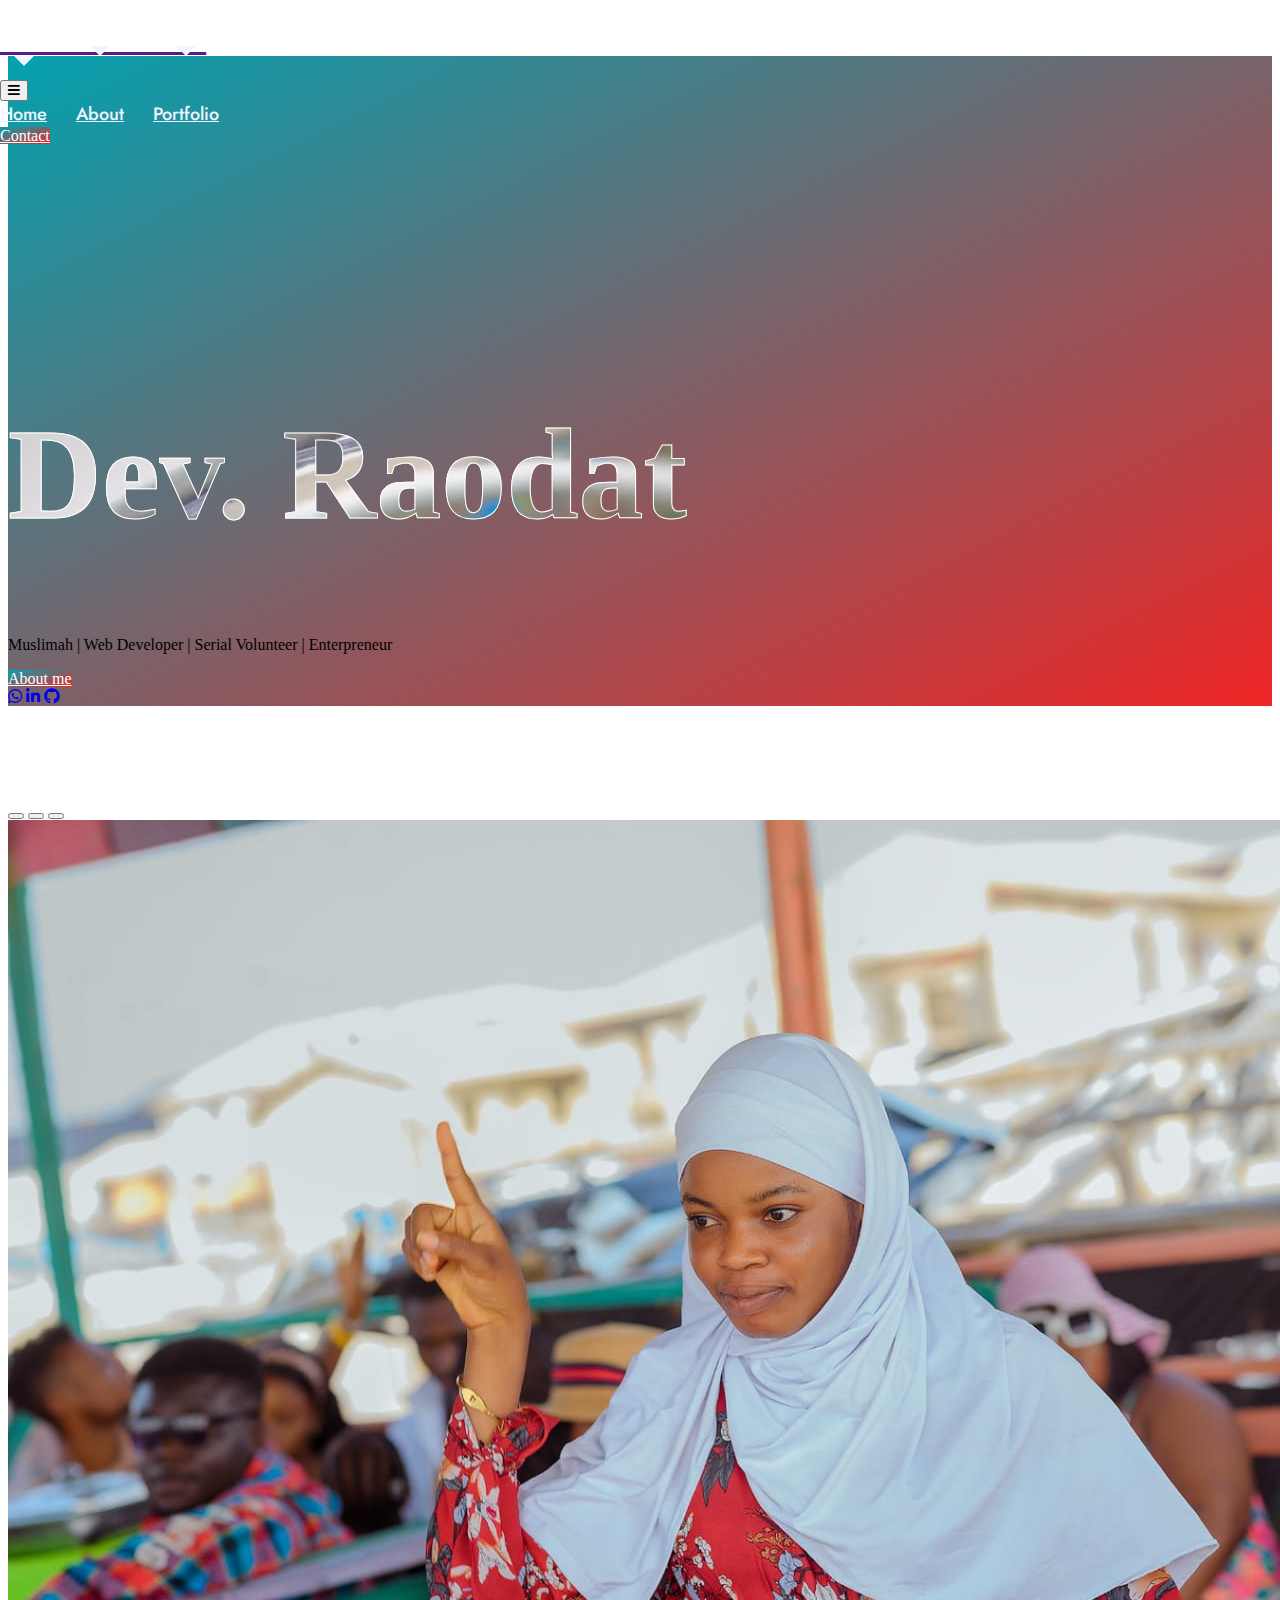
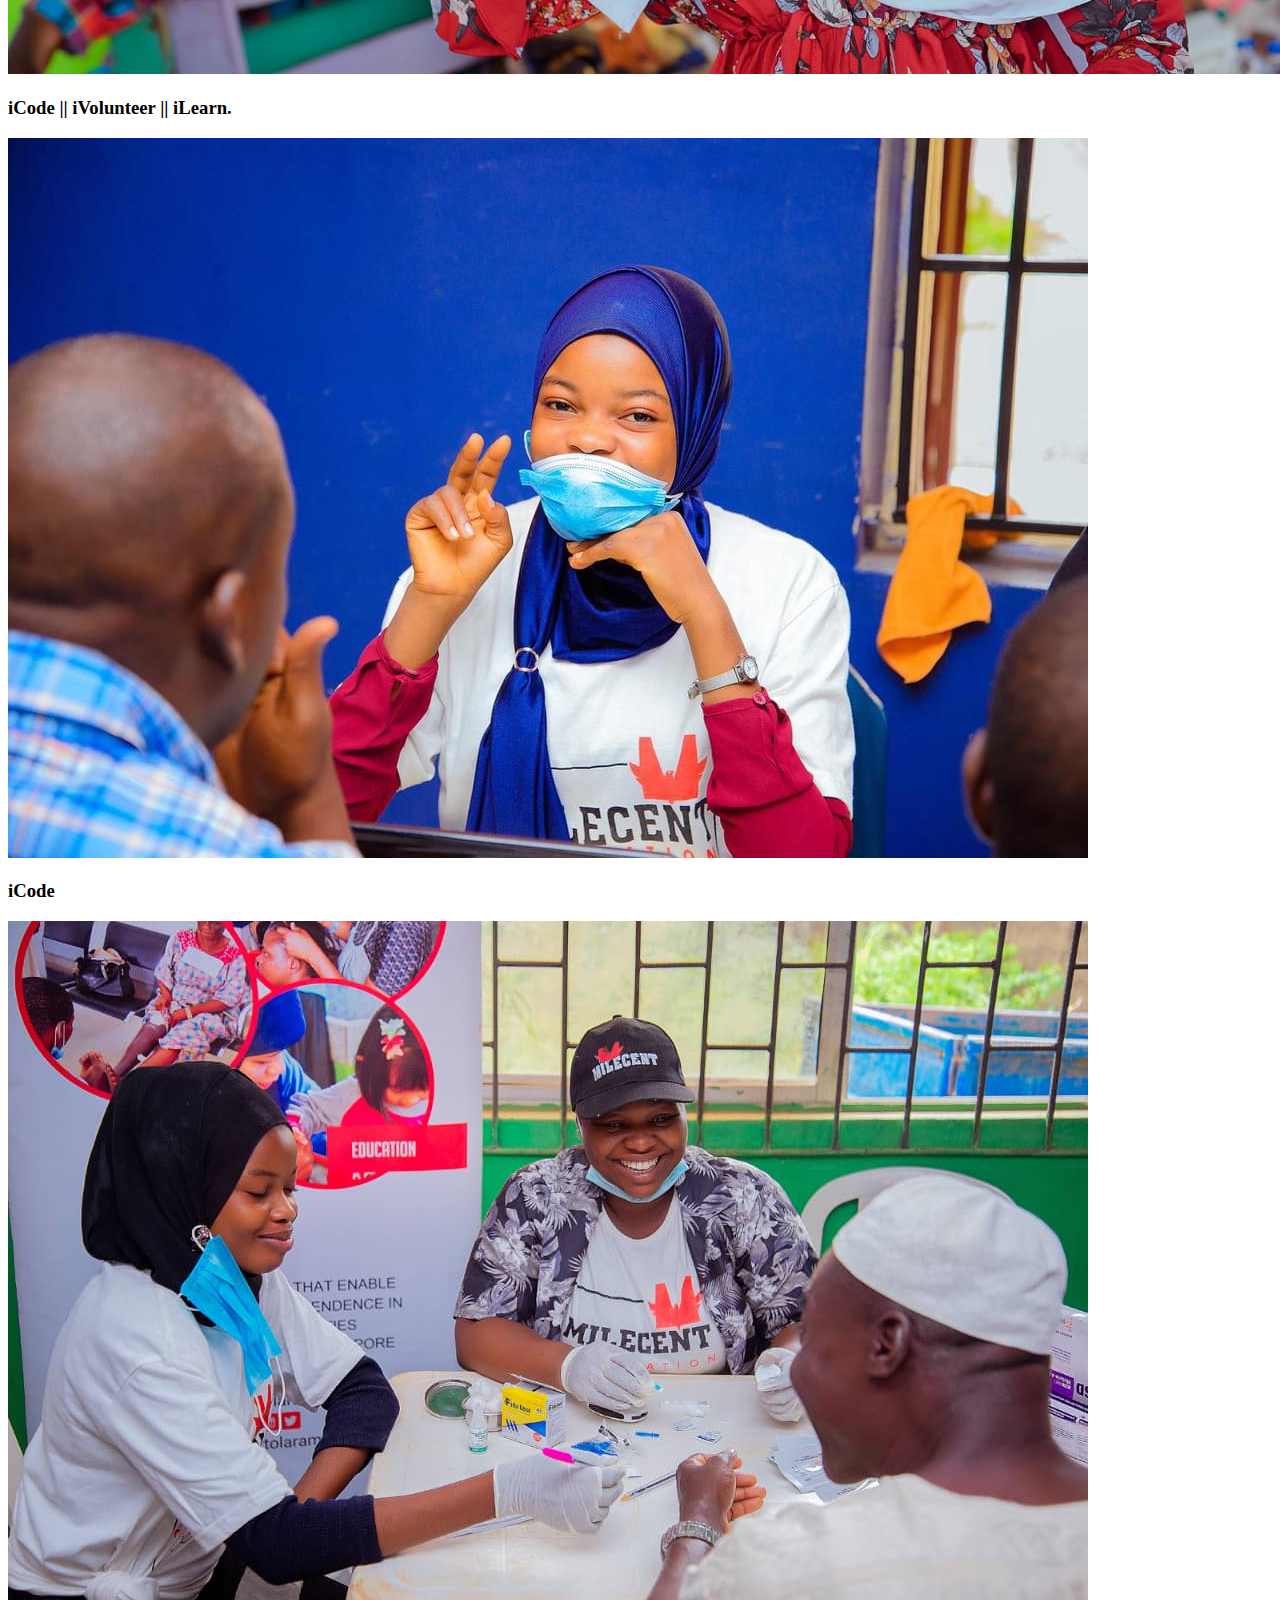
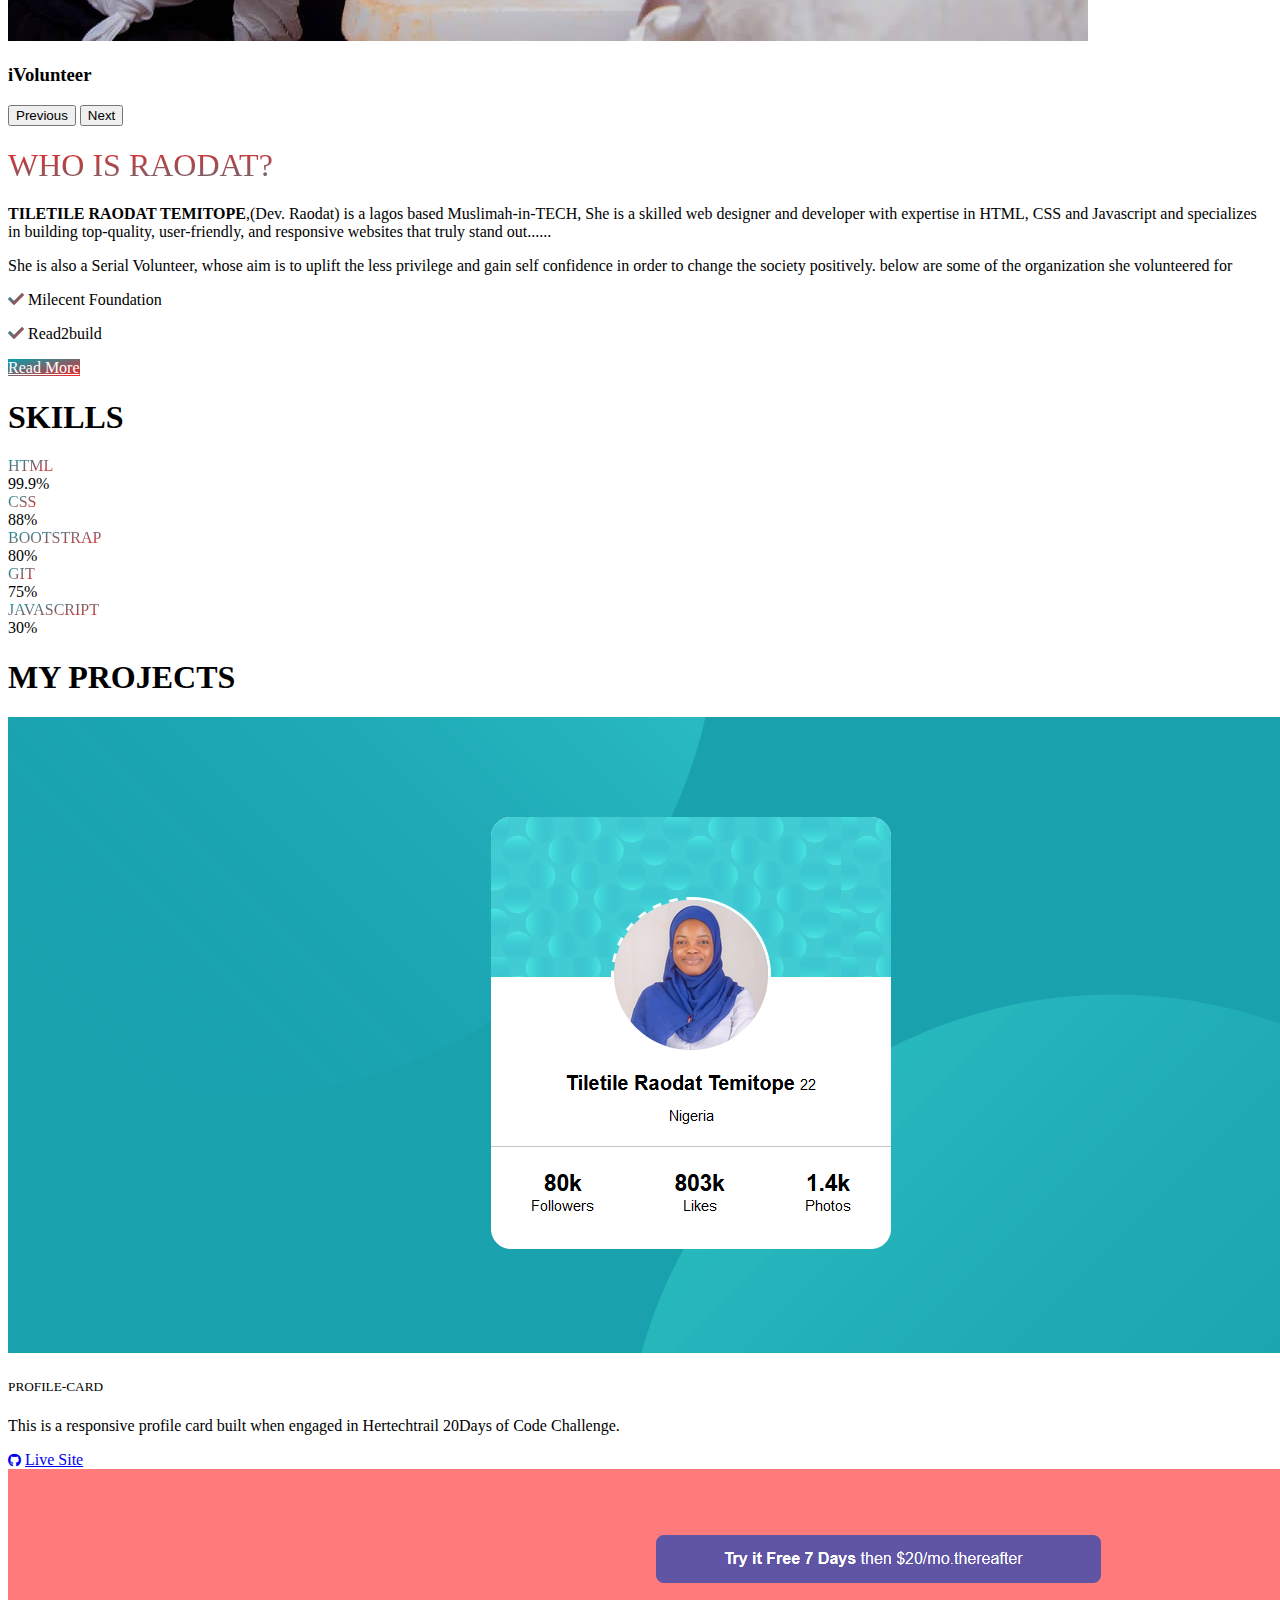
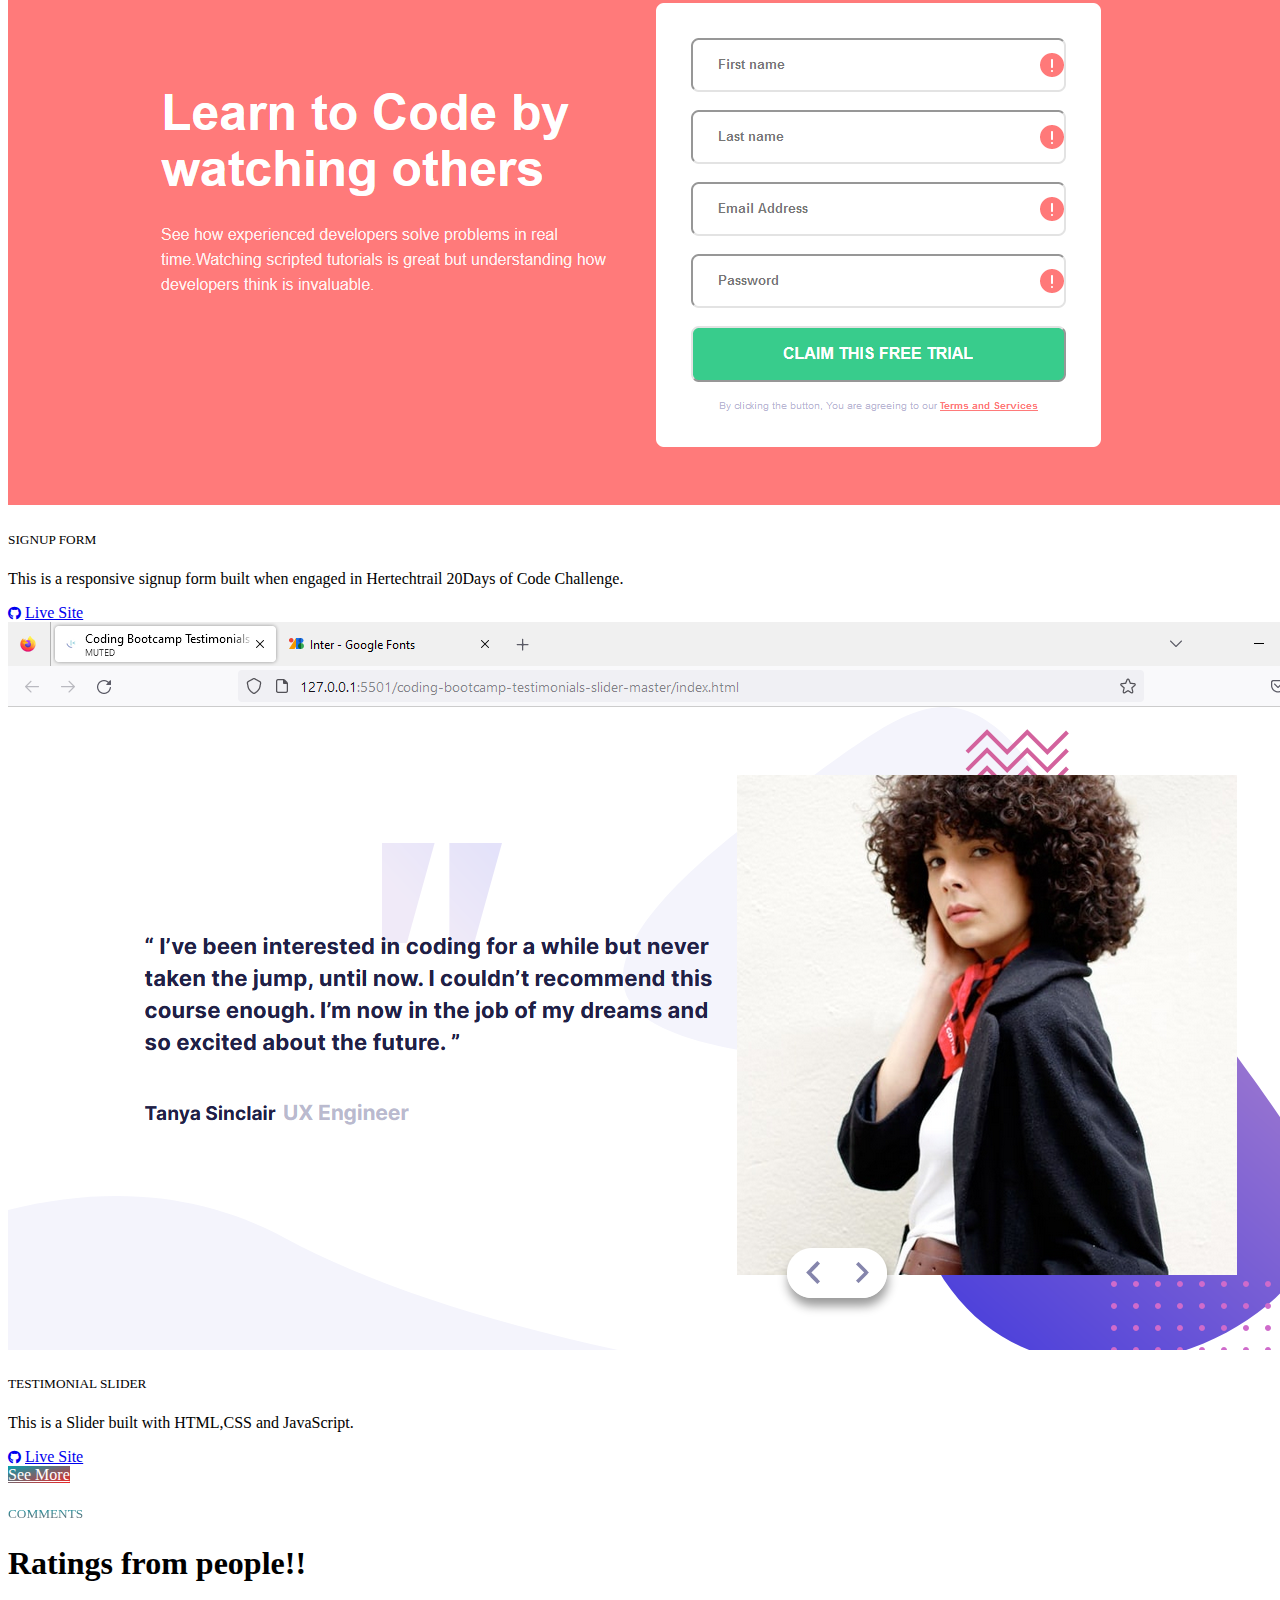
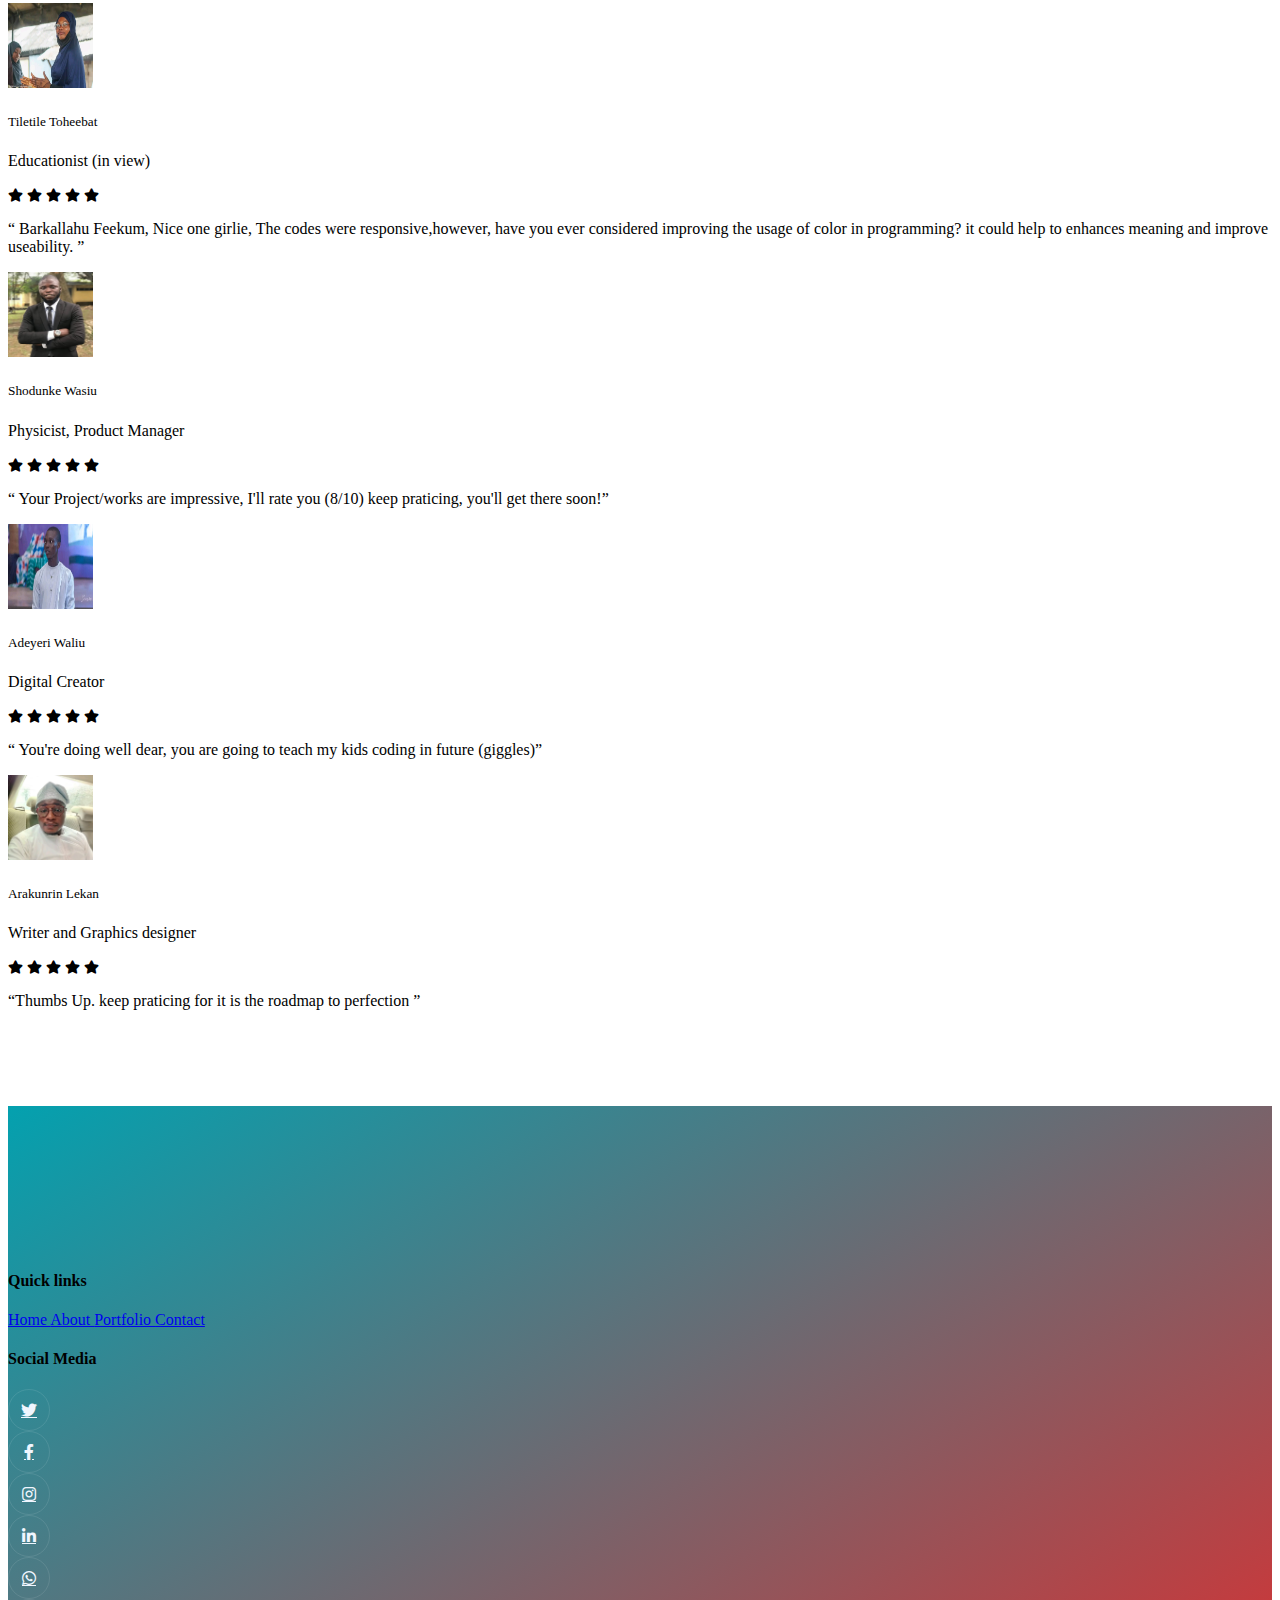
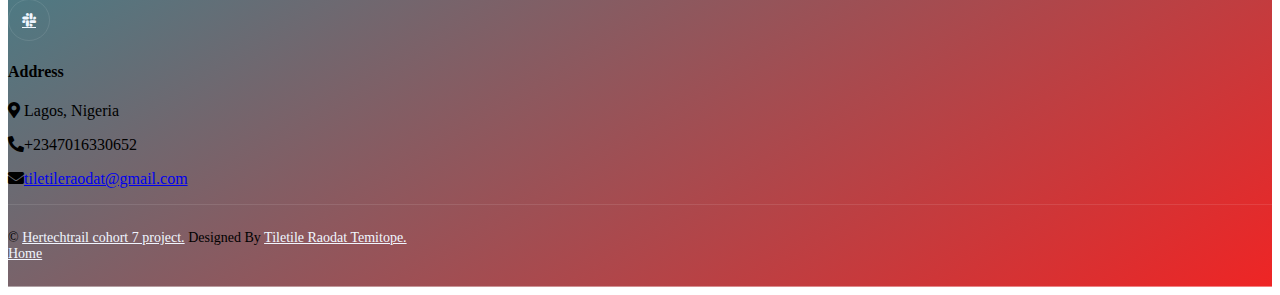
==== index.html @ 20fefbbc "final project" ====
<!DOCTYPE html>
<html lang="en">
    <head>
        <meta charset="utf-8" />
        <title>Dev. Raodat</title>
        <meta content="width=device-width, initial-scale=1.0" name="viewport" />
        <meta content="" name="keywords" />
        <meta content="" name="description" />

        <!-- Favicon -->
        <link href="img/favicon.ico" rel="icon" />

        <!-- Google Web Fonts -->
        <link rel="preconnect" href="https://fonts.googleapis.com" />
        <link rel="preconnect" href="https://fonts.gstatic.com" crossorigin />
        <link
            href="https://fonts.googleapis.com/css2?family=Heebo:wght@400;500&family=Jost:wght@500;600;700&display=swap"
            rel="stylesheet"
        />

        <!-- Icon Font Stylesheet -->
        <link
            href="https://cdnjs.cloudflare.com/ajax/libs/font-awesome/5.10.0/css/all.min.css"
            rel="stylesheet"
        />
        <link
            href="https://cdn.jsdelivr.net/npm/bootstrap-icons@1.4.1/font/bootstrap-icons.css"
            rel="stylesheet"
        />

        <!-- Libraries Stylesheet -->
        <link href="lib/animate/animate.min.css" rel="stylesheet" />
        <link
            href="lib/owlcarousel/assets/owl.carousel.min.css"
            rel="stylesheet"
        />

        <!-- Customized Bootstrap Stylesheet -->
        <link href="css/bootstrap.min.css" rel="stylesheet" />

        <!-- Template Stylesheet -->
        <link href="css/style.css" rel="stylesheet" />
    </head>

    <body data-bs-spy="scroll" data-bs-target=".navbar" data-bs-offset="51">

        <div class="container-xxl bg-white p-0">
            <!-- Spinner Start -->
            <div
                id="spinner"
                class="show bg-white position-fixed translate-middle w-100 vh-100 top-50 start-50 d-flex align-items-center justify-content-center"
            >
                <div
                    class="spinner-border text-warning"
                    style="width: 3rem; height: 3rem"
                    role="status"
                >
                    <span class="sr-only">Loading...</span>
                </div>
            </div>
            <!-- Spinner End -->

            <!-- Navbar & Hero Start -->
            <div class="container-xxl position-relative p-0" id="home">
                <nav
                    class="navbar navbar-expand-lg navbar-light px-4 px-lg-5 py-3 py-lg-0"
                >
                    <a href="" class="navbar-brand p-0">
                        <h1 class="m-0"> < DevRaodat/></h1>
                        <!-- <img src="img/logo.png" alt="Logo"> -->
                    </a>
                    <button
                        class="navbar-toggler"
                        type="button"
                        data-bs-toggle="collapse"
                        data-bs-target="#navbarCollapse"
                    >
                        <span class="fa fa-bars"></span>
                    </button>
                    <div class="collapse navbar-collapse" id="navbarCollapse">
                        <div class="navbar-nav mx-auto py-0">
                            <a href="#" class="nav-item nav-link active"
                                >Home</a
                            >
                            <a href="./about.html" class="nav-item nav-link"
                                >About</a
                            >

                            

                            <a href="./portfolio.html" class="nav-item nav-link"
                                >Portfolio</a
                            >
                        </div>
                        <a
                            href="./contact.html"
                            class="btn btn-primary-gradient rounded-pill py-2 px-4 ms-3 d-none d-lg-block"
                            >Contact</a
                        >
                    </div>
                </nav>

                <div class="container-xxl bg-primary hero-header">
                    <div class="container px-lg-5">
                        <div class="row g-5">
                            <div class="col-lg-10 text-center text-lg-start">
                                <h1
                                   id="name" class=" mb-4  "
                                >
                                    dev. raodat
                                </h1>
                                <p class="text-white pb-3 animated slideInDown">
                                Muslimah | Web Developer | Serial Volunteer | Enterpreneur 
                                </p>

                                <div class="col-lg-4 d-grid">
                                <a
                                href="about.html"
                                class="btn btn-primary-gradient py-sm-3 px-4 px-sm-5 rounded-pill me- animated slideInLeft mb-4"
                                >About me</a
                            >

                            <div class="d-flex col-lg-4 ">
                                <a
                                class="btn btn-outline-light btn-social bg-success me-3 px-4 rounded-pill animated slideInRight mb-4"
                                href="https://wa.me/+2347016330652.com"
                                ><i class="fab fa-whatsapp"></i
                            ></a>

                            <a
                            class="btn btn-outline-light btn-social bg-dark me-3 px-4 rounded-pill animated slideInRight mb-4"
                            href="https://www.linkedin.com/in/tiletile-raodat-temitope-91a6b422a"
                            ><i class="fab fa-linkedin-in"></i
                        ></a>

                        <a
                        class="btn btn-outline-light btn-social bg-dark me-3 px-4 rounded-pill animated slideInRight mb-4"
                        href="https://github.com/Tiletile"
                        ><i class="fab fa-github"></i
                    ></a>
                            </div>
                           
                                </div>
                            </div>        
                            </div>
                        </div>
                    </div>
            <!-- Navbar & Hero End -->


            <!-- Back to Top -->
            <a href="#" class="btn btn-lg btn-lg-square back-to-top pt-2"
                ><i class="bi bi-arrow-down text-white"></i
            ></a>
        </div>
            <!-- about and display Start -->
            <div class="container-xxl py-1 px-5 shadow p-3 mb-5 ">
             <div class="container py-5 px-lg-5">
                    <div class="row g-5 align-items-center  ">

                        <div id="carouselExampleCaptions" class="carousel slide mt-5 shadow p-3 mb-5 bg-body-tertiary  rounded col-lg-6 justify-content-center justify-content-lg-end">
                            <div class="carousel-indicators">
                              <button type="button" data-bs-target="#carouselExampleCaptions" data-bs-slide-to="0" class="active" aria-current="true" aria-label="Slide 1"></button>
                              <button type="button" data-bs-target="#carouselExampleCaptions" data-bs-slide-to="1" aria-label="Slide 2"></button>
                              <button type="button" data-bs-target="#carouselExampleCaptions" data-bs-slide-to="2" aria-label="Slide 3"></button>
                              
                            </div>
                            <div class="carousel-inner img-fluid px-1 py-1  ">
                
                              <div class="carousel-item active">
                                <img src="./img/carousel 1.jpg" class="d-block img-fluid rounded w-80" alt="...">
                                <div class="carousel-caption d-none d-md-block align-items-center">
                                  <h3 class="text-white fs-5">iCode || iVolunteer || iLearn.</h3>
                                </div>
                              </div>
                              <div class="carousel-item">
                                <img src="./img/carousel 2.jpg" class="d-block img-fluid rounded  w-80" alt="...">
                                <div class="carousel-caption d-none d-md-block">
                                    <h3 class="text-danger ">iCode</h3>
                                </div>
                              </div>
                              <div class="carousel-item">
                                <img src="./img/carousel 3.jpg" class="d-block img-fluid rounded w-80" alt="...">
                                <div class="carousel-caption d-none d-md-block">
                                    <h3 class="text-white">iVolunteer</h3>
                                </div>
                              </div>

                            </div>
                            <button class="carousel-control-prev" type="button" data-bs-target="#carouselExampleCaptions" data-bs-slide="prev">
                              <span class="carousel-control-prev-icon" aria-hidden="true"></span>
                              <span class="visually-hidden">Previous</span>
                            </button>
                            <button class="carousel-control-next" type="button" data-bs-target="#carouselExampleCaptions" data-bs-slide="next">
                              <span class="carousel-control-next-icon" aria-hidden="true"></span>
                              <span class="visually-hidden">Next</span>
                            </button>
                          </div>

         <div class=" wow fadeInUp col-lg-6" data-wow-delay="0.1s">
                            <h1 class="text-secondary-gradient fw-medium">
                            WHO IS RAODAT?
                            </h1>
                            <p class="mb-4 d-md-block">
                            
                <strong>TILETILE RAODAT TEMITOPE</strong>,(Dev. Raodat) is a lagos based Muslimah-in-TECH, 
                She is a skilled web designer and developer with expertise in HTML, CSS and Javascript and
        specializes in building top-quality, user-friendly, and responsive websites that truly stand out...... 
                               
                            </p>
                            <p class="mb-4">
                                She is also a Serial Volunteer, whose aim is to uplift the less privilege
                            and gain self confidence in order to change the society positively.
                        below are some of the organization she volunteered for</p>
                            <p>
                                <i
                                    class="fa fa-check text-primary-gradient me-3"
                                ></i
                                > Milecent Foundation
                            </p>
                            <p>
                                <i
                                    class="fa fa-check text-primary-gradient me-3"
                                ></i
                                > Read2build
                            </p>
                            <a
                                href="./about.html"
                                class="btn btn-primary-gradient py-sm-3 px-4 px-sm-5 rounded-pill mt-3"
                                >Read More</a
                            >
                        
                        </div>

                        
                </div>
            </div>
            </div>

                
            <!-- about nd display End -->


            <!-- skills -->

        <div class="container-xxl py-5 px-5 shadow p-3 mb-5 bg-body-danger wow fadeInUp">

             <h1 class="mx-auto">SKILLS</h1>
              
                  <label for="HTML" class="text-primary-gradient d-flex "> HTML</label>
                  <div class="progress" role="progressbar" aria-label="Success example" aria-valuenow="25" aria-valuemin="0" aria-valuemax="100">
                    <div class="progress-bar bg-success" style="width: 99.9%">99.9%</div>
                  </div>

                  <label for="CSS" class="text-primary-gradient"> CSS</label>
                  <div class="progress" role="progressbar" aria-label="Info example" aria-valuenow="50" aria-valuemin="0" aria-valuemax="100">
                    <div class="progress-bar bg-primary " style="width: 88%">88%</div>
                  </div>

                  <label for="BOOTSTRAP" class="text-primary-gradient" > BOOTSTRAP</label>
                  <div class="progress" role="progressbar" aria-label="Danger example" aria-valuenow="100" aria-valuemin="0" aria-valuemax="100">
                    <div class="progress-bar bg-secondary" style="width: 80%">80%</div>
                  </div>

                  <label for="GIT" class="text-primary-gradient"> GIT </label>
                  <div class="progress" role="progressbar" aria-label="Warning example" aria-valuenow="75" aria-valuemin="0" aria-valuemax="100">
                    <div class="progress-bar bg-warning text-body-secondary" style="width: 75%">75%</div>
                  </div>

                  <label for="JavaScript" class="text-primary-gradient"> JAVASCRIPT</label>
                  <div class="progress" role="progressbar" aria-label="secondary example" aria-valuenow="50" aria-valuemin="0" aria-valuemax="100">
                    <div class="progress-bar bg-danger " style="width: 30%">30%</div>
                  </div>
            </div> 
   <!-- skills end -->
   
<!-- portfolio starts -->

<div class="container-xxl py-5 px-5 shadow p-3 mb-5 bg-body-danger">
    <h1 class="mx-auto">MY PROJECTS</h1>

    <div class="row row-cols-1 row-cols-md-3 g-4">
        <div class="col">
          <div class="card border border-primary animated slideInLeft">
            <img src="./img/PROFILE-CARD-CHALLENGE — Mozilla Firefox 10_1_2023 12_01_52 PM (2).png" class="card-img-top" alt="...">
            <div class="card-body">
              <h5 class="card-title">PROFILE-CARD</h5>
              <p class="card-text">This is a responsive profile card built when engaged in Hertechtrail 20Days of Code Challenge.</p>
            </div>
            <div class="card-footer">
                <small class="text-body-secondary animated fadeIn"><a
                    class="btn btn-outline-light btn-social bg-dark me-3 px-4 rounded-pill animated slideInRight mb-4"
                    href="https://github.com/Tiletile/PROFILE-CARD-CHALLENGE.git"
                    ><i class="fab fa-github"></i
                ></a></small> 
                <a class="btn btn-outline-light btn-social bg-danger me-3 px-4 rounded-pill animated slideInRight mb-4" href="https://tiletile.github.io/PROFILE-CARD-CHALLENGE/"> Live Site</a>
              </div>
          </div>
        </div>
        <div class="col">
          <div class="card border border-danger">
            <img src="./img/SIGNUP FORM (2).png" class="card-img-top" alt="...">
            <div class="card-body">
              <h5 class="card-title">SIGNUP FORM </h5>
              <p class="card-text">This is a responsive signup form built when engaged in Hertechtrail 20Days of Code Challenge.</p>
            </div>
            <div class="card-footer">
                <small class="text-body-secondary"><a
                    class="btn btn-outline-light btn-social bg-dark me-3 px-4 rounded-pill animated slideInRight mb-4"
                    href="https://github.com/Tiletile/SIGNUP-FORM.git"
                    ><i class="fab fa-github"></i
                ></a></small>

                <a class="btn btn-outline-light btn-social bg-danger me-3 px-4 rounded-pill animated slideInRight mb-4" href="https://tiletile.github.io/SIGNUP-FORM/"> Live Site</a>
              </div>
          </div>
        </div>
        <div class="col">
          <div class="card border border-primary animated slideInRight">
            <img src="./img/Coding Bootcamp Testimonials Slider — Mozilla Firefox 10_1_2023 5_48_44 PM.png" class="card-img-top" alt="...">
            <div class="card-body">
              <h5 class="card-title">TESTIMONIAL SLIDER</h5>
              <p class="card-text">This is a Slider built with HTML,CSS and JavaScript.</p>
            </div>
            <div class="card-footer">
                <small class="text-body-secondary">
                    <a
                    class="btn btn-outline-light btn-social bg-dark me-3 px-4 rounded-pill animated slideInRight mb-4"
                    href="https://github.com/Tiletile/TESTIMONIAL-SLIDER"
                    ><i class="fab fa-github"></i
                ></a></small>
                <a class="btn btn-outline-light btn-social bg-danger me-3 px-4 rounded-pill animated slideInRight mb-4" href="https://tiletile.github.io/TESTIMONIAL-SLIDER/"> Live Site</a>
              </div>
          </div>
        </div>
        
          </div>
          <a
          href="./portfolio.html"
          class="btn btn-primary-gradient py-sm-3 px-4 px-sm-5 rounded-pill mt-3"
          >See More</a
      >
        </div>

<!-- portfolio ends -->


<!-- Testimonial Start -->
<div class="container-xxl py-5" id="review">
    <div class="container py-5 px-lg-5">
        <div class="text-center wow fadeInUp" data-wow-delay="0.1s">
            <h5 class="text-primary-gradient fw-medium">
                COMMENTS
            </h5>
            <h1 class="mb-5">Ratings from people!!</h1>
        </div>
        <div
            class="owl-carousel testimonial-carousel wow fadeInUp"
            data-wow-delay="0.1s"
        >
            <div class="testimonial-item rounded p-4">
                <div class="d-flex align-items-center mb-4">
                    <img
                        class="img-fluid bg-white rounded flex-shrink-0 p-1"
                        src="./img/toheebat.jpg"
                        style="width: 85px; height: 85px"
                    />
                    <div class="ms-4">
                        <h5 class="mb-1">Tiletile Toheebat</h5>
                        <p class="mb-1">Educationist (in view) </p>
                        <div>
                            <small
                                class="fa fa-star text-warning"
                            ></small>
                            <small
                                class="fa fa-star text-warning"
                            ></small>
                            <small
                                class="fa fa-star text-warning"
                            ></small>
                            <small
                                class="fa fa-star text-warning"
                            ></small>
                            <small
                                class="fa fa-star text-warning"
                            ></small>
                        </div>
                    </div>
                </div>
                <p class="mb-0">
                 <q>  Barkallahu Feekum, Nice one girlie, The codes were responsive,however, have you ever considered
                    improving the usage of color in programming? it could help to  enhances meaning and improve useability.
                    </q>
                </p>
            </div>
            <div class="testimonial-item rounded p-4">
                <div class="d-flex align-items-center mb-4">
                    <img
                        class="img-thumbnail bg-white rounded flex-shrink-0 p-1"
                        src="img/shodunke.jpg"
                        style="width: 85px; height: 85px"
                    />
                    <div class="ms-4">
                        <h5 class="mb-1">Shodunke Wasiu</h5>
                        <p class="mb-1">Physicist, Product Manager</p>
                        <div>
                            <small
                                class="fa fa-star text-warning"
                            ></small>
                            <small
                                class="fa fa-star text-warning"
                            ></small>
                            <small
                                class="fa fa-star text-warning"
                            ></small>
                            <small
                                class="fa fa-star text-warning"
                            ></small>
                            <small
                            class="fa fa-star "
                        ></small>
                        </div>
                    </div>
                </div>
                <p class="mb-0">
              <q>   Your Project/works are impressive, I'll rate you (8/10) keep praticing, you'll get there soon!</q>
                </p>
            </div>
            <div class="testimonial-item rounded p-4">
                <div class="d-flex align-items-center mb-4">
                    <img
                        class="img-fluid bg-white rounded flex-shrink-0 p-1"
                        src="./img/adeyeri.jpg"
                        style="width: 85px; height: 85px"
                    />
                    <div class="ms-4">
                        <h5 class="mb-1">Adeyeri Waliu</h5>
                        <p class="mb-1">Digital Creator</p>
                        <div>
                            <small
                                class="fa fa-star text-warning"
                            ></small>
                            <small
                                class="fa fa-star text-warning"
                            ></small>
                            <small
                                class="fa fa-star text-warning"
                            ></small>
                            <small
                                class="fa fa-star text-warning"
                            ></small>
                            <small
                                class="fa fa-star text-warning"
                            ></small>
                        </div>
                    </div>
                </div>
                <p class="mb-0">
                    <q> You're doing well dear, you are going to teach my kids coding in future (giggles)</q>
                </p>
            </div>
            <div class="testimonial-item rounded p-4">
                <div class="d-flex align-items-center mb-4">
                    <img
                        class="img-fluid bg-white rounded flex-shrink-0 p-1"
                        src="img/lekan.jpg"
                        style="width: 85px; height: 85px"
                    />
                    <div class="ms-4">
                        <h5 class="mb-1">Arakunrin Lekan </h5>
                        <p class="mb-1"> Writer and Graphics designer</p>
                        <div>
                            <small
                                class="fa fa-star text-warning"
                            ></small>
                            <small
                                class="fa fa-star text-warning"
                            ></small>
                            <small
                                class="fa fa-star text-warning"
                            ></small>
                            <small
                                class="fa fa-star text-warning"
                            ></small>
                            <small
                                class="fa fa-star text-warning"
                            ></small>
                        </div>
                    </div>
                </div>
                <p class="mb-0">
                    <q>Thumbs Up. keep praticing for it is the roadmap to perfection </q>
                </p>
            </div>
        </div>
    </div>
</div>
<!-- Testimonial End -->
            
             <!-- Footer Start -->
             <div
             class="container-fluid bg-primary text-light footer wow fadeIn"
             data-wow-delay="0.1s"
         >
             <div class="container py-5 px-lg-5">
                 <div class="row g-5 row-cols-1 row-cols-xxl-3">
                     <div class=" col-lg-8  d-flex">

                        <div class="col-3">
                            <h4 class="text-white mb-3 px-lg-5">Quick links </h4>

                                <div class="d-grid  pt-2 gap-3 align-items-center justify-content-center">
                                    <a
                                        class="text-white"
                                        href="./index.html"
                                        > Home </a>
                                    <a
                                    class="text-white"
                                        href="./about.html"
                                        >About </a>
                                    <a
                                    class="text-white"
                                        href="./portfolio.html"
                                        > Portfolio </a>
                                    <a
                                    class="text-white"
                                        href="./contact.html"
                                        >Contact</a>
                                    
                                </div>
                            </div>

                        

                     <div class="col-4">
                         <h4 class="text-white mb-2 px-4">Social Media</h4>

                         <div class="d-grid pt-2 gap-3 align-items-center justify-content-center">
                         <div class="d-flex pt-2 gap-3 ">
                             <a
                                 class="btn btn-outline-light btn-social"
                                 href="https://twitter.com/Midesig_beads?t=0_MPJRLslnGR3Eh6PFBdaw&s=09"
                                 ><i class="fab fa-twitter"></i
                             ></a>
                             <a
                                 class="btn btn-outline-light btn-social"
                                 href="https://www.facebook.com/bint.haleem.5"
                                 ><i class="fab fa-facebook-f"></i
                             ></a>
                         </div>

                         <div class="d-flex pt-2 gap-3 ">
                             <a
                                 class="btn btn-outline-light btn-social"
                                 href="https://instagram.com/r.h.a.o.d.a.h?igshid=MzNlNGNkZWQ4Mg=="
                                 ><i class="fab fa-instagram"></i
                             ></a>
                             <a
                                 class="btn btn-outline-light btn-social"
                                 href="https://www.linkedin.com/in/tiletile-raodat-temitope-91a6b422a"
                                 ><i class="fab fa-linkedin-in"></i
                             ></a>
                     </div>

                     <div class="d-flex  pt-2 gap-3 align-items-center justify-content-center">
                             <a
                             class="btn btn-outline-light btn-social"
                             href="https://wa.me/+2347016330652.com"
                             ><i class="fab fa-whatsapp"></i
                         ></a>

                         <a
                             class="btn btn-outline-light btn-social"
                             href="https://wa.me/+2347016330652.com"
                             ><i class="fab fa-slack"></i
                         ></a>
                         </div>
                     </div>
                 </div>

                 <div class="col-5">
                    <h4 class="text-white mb-4 ">Address</h4>

                    <div class="d-grid gap-4">
                        <p class="mt-4 text-white">
                            <i class="fa fa-map-marker-alt btn-outline-light me-3"></i>
                            Lagos, Nigeria
                        </p>
                        <p class="text-white">
                            <i class="fa fa-phone-alt btn-outline-light me-3"></i>+2347016330652
                        </p>
                        <p>
                            <i class="fa fa-envelope btn-outline-light  me-3"></i
                            ><a  class="text-white" href="info@tiletileraodat.com">tiletileraodat@gmail.com</a>
                        </p>
                    </div>
                </div> 
                     </div>

                 </div>
             </div>
         

             <div class="container px-lg-5">
                 <div class="copyright">
                     <div class="row">
                         <div
                             class="col-md-6 text-center text-md-start mb-3 mb-md-0"
                         >
                             &copy;
                             <a class="border-bottom" href="#"
                                 >Hertechtrail cohort 7 project.</a
                             >

                             <!--/*** This template is free as long as you keep the footer author’s credit link/attribution link/backlink. If you'd like to use the template without the footer author’s credit link/attribution link/backlink, you can purchase the Credit Removal License from "https://htmlcodex.com/credit-removal". Thank you for your support. ***/-->
                             Designed By
                             <a
                                 class="border-bottom"
                                 href="https://htmlcodex.com"
                                 >Tiletile Raodat Temitope.</a
                             >
                         </div>
                         <div class="col-md-6 text-center text-md-end">
                             <div class="footer-menu">
                                 <a href="./index.html">Home</a>
                             </div>
                         </div>
                     </div>
                 </div>
             </div>
         </div>
         <!-- Footer End -->
            <!-- Back to Top -->
            <a href="#" class="btn btn-lg btn-lg-square back-to-top pt-2"
                ><i class="bi bi-arrow-up text-white"></i
            ></a>
        </div>

        <!-- JavaScript Libraries -->
        <script src="https://code.jquery.com/jquery-3.4.1.min.js"></script>
        <script src="https://cdn.jsdelivr.net/npm/bootstrap@5.0.0/dist/js/bootstrap.bundle.min.js"></script>
        <script src="lib/wow/wow.min.js"></script>
        <script src="lib/easing/easing.min.js"></script>
        <script src="lib/waypoints/waypoints.min.js"></script>
        <script src="lib/counterup/counterup.min.js"></script>
        <script src="lib/owlcarousel/owl.carousel.min.js"></script>

        <!-- Template Javascript -->
        <script src="js/main.js"></script>
    </body>
</html>
---- css/style.css ----
/********** Template CSS **********/
:root {
    --primary: hsl(185, 96%, 35%);
    --secondary: hsl(0, 86%, 54%);
    --light: #f0f6ff;
    --dark: #262b47;
    

}

/* #3ebcdb; */

#name{
    
    font-family:'Young Serif', serif; ;
    font-size: 130px;
    text-transform: capitalize;
    color: transparent;
    -webkit-text-stroke: 1px white;
    background: url(../img/handcover.jpg);
    
    -webkit-background-clip: text;
    background-position: 0 0;
    animation: back  20s linear infinite;

    
}


@media (max-width: 576px) {
    #name{
        display: block;
    
        justify-content: center;
        align-items: center;
    font-size: 80px;
    text-transform: capitalize;
    color: transparent;
    -webkit-text-stroke: 1px white;
    background: url(../img/handcover.jpg);
    -webkit-background-clip: text;
    background-position: 0 0;
    animation: back  20s linear infinite;
}   
}





#profile img{

    border-top-left-radius: 50%;
    border-bottom-right-radius: 50%;
    height: 70vh;
    border-top-right-radius: 5%;
    border: 2px #15059c;
    border-top-style: dashed;
    border-bottom-style: dashed;  
}

/* @media (max-width:950px){
    #profile img{

        display: block;
        justify-content: center;
        align-items: center;
        margin-right: auto;
        margin-left: auto;
        border-top-left-radius: 50%;
        border-bottom-right-radius: 50%;
        height: 70vh;
        border-top-right-radius: 5%;
        border: 2px #15059c;
        border-top-style: dashed;
        border-bottom-style: dashed;  
    }   


} */

@keyframes back{
    100%{
        background-position: 2000px 0;
    }
}

p{
    color: black;
}

/*** Spinner ***/
#spinner {
    opacity: 0;
    visibility: hidden;
    transition: opacity 0.5s ease-out, visibility 0s linear 0.5s;
    z-index: 99999;
}

#spinner.show {
    transition: opacity 0.5s ease-out, visibility 0s linear 0s;
    visibility: visible;
    opacity: 1;
}

/*** Heading ***/
h1,
h2,
.fw-bold {
    font-weight: 700 !important;
}

h3,
h4,
.fw-semi-bold {
    font-weight: 600 !important;
}

h5,
h6,
.fw-medium {
    font-weight: 500 !important;
}

/*** Gradient Text & BG ***/
.text-primary-gradient {
    background: linear-gradient(
        to bottom right,
        var(--primary),
        var(--secondary)
    );
    -webkit-background-clip: text;
    -webkit-text-fill-color: transparent;
    
}

.text-secondary-gradient {
    background: linear-gradient(
        to bottom right,
        var(--secondary),
        var(--primary)
    );
    -webkit-background-clip: text;
    -webkit-text-fill-color: transparent;
}

.bg-primary-gradient {
    background: linear-gradient(
        to bottom right,
        var(--primary),
        var(--secondary)
    );
}

.bg-secondary-gradient {
    background: linear-gradient(
        to bottom right,
        var(--secondary),
        var(--primary)
    );
}

/*** Button ***/
.btn {
    transition: 0.5s;
}

.btn.btn-primary-gradient,
.btn.btn-secondary-gradient {
    position: relative;
    overflow: hidden;
    border: none;
    color: #ffffff;
    z-index: 1;
}

.btn.btn-primary-gradient::after,
.btn.btn-secondary-gradient::after {
    position: absolute;
    content: '';
    top: 0;
    left: 0;
    width: 100%;
    height: 100%;
    transition: 0.5s;
    z-index: -1;
    opacity: 0;
}

.btn.btn-primary-gradient,
.btn.btn-secondary-gradient::after {
    background: linear-gradient(
        to bottom right,
        var(--primary),
        var(--secondary)
    );
}

.btn.btn-secondary-gradient,
.btn.btn-primary-gradient::after {
    background: linear-gradient(
        to bottom right,
        var(--secondary),
        var(--primary)
    );
}

.btn.btn-primary-gradient:hover::after,
.btn.btn-secondary-gradient:hover::after {
    opacity: 1;
}

.btn-square {
    width: 38px;
    height: 38px;
}

.btn-sm-square {
    width: 32px;
    height: 32px;
}

.btn-lg-square {
    width: 48px;
    height: 48px;
}

.btn-square,
.btn-sm-square,
.btn-lg-square {
    padding: 0;
    display: flex;
    align-items: center;
    justify-content: center;
    font-weight: normal;
    border-radius: 50px;
}

.back-to-top {
    position: fixed;
    display: none;
    right: 45px;
    bottom: 45px;
    z-index: 99;
    border: none;
    background: linear-gradient(
        to bottom right,
        var(--primary),
        var(--secondary)
    );
}

/*** Navbar ***/
.navbar-light .navbar-nav .nav-link {
    position: relative;
    margin-right: 25px;
    padding: 45px 0;
    font-family: 'Jost', sans-serif;
    font-size: 18px;
    font-weight: 500;
    color: var(--light) !important;
    outline: none;
    transition: 0.5s;
}

.navbar-light .navbar-nav .nav-link::before {
    position: absolute;
    content: '';
    width: 0;
    height: 0;
    top: -10px;
    left: 50%;
    transform: translateX(-50%);
    border: 10px solid;
    border-color: var(--light) transparent transparent transparent;
    transition: 0.5s;
}

.sticky-top.navbar-light .navbar-nav .nav-link {
    padding: 20px 0;
    color: var(--dark) !important;
}

.navbar-light .navbar-nav .nav-link:hover::before,
.navbar-light .navbar-nav .nav-link.active::before {
    top: 0;
}

.navbar-light .navbar-brand h1 {
    color: #ffffff;
}

.navbar-light .navbar-brand img {
    max-height: 60px;
    transition: 0.5s;
}

.sticky-top.navbar-light .navbar-brand img {
    max-height: 45px;
}

@media (max-width: 991.98px) {
    .sticky-top.navbar-light {
        position: relative;
        background: #ffffff;
    }

    .navbar-light .navbar-collapse {
        margin-top: 15px;
        border-top: 1px solid #dddddd;
    }

    .navbar-light .navbar-nav .nav-link,
    .sticky-top.navbar-light .navbar-nav .nav-link {
        padding: 10px 0;
        margin-left: 0;
        color: var(--dark) !important;
    }

    .navbar-light .navbar-nav .nav-link::before {
        display: none;
    }

    .navbar-light .navbar-nav .nav-link:hover,
    .navbar-light .navbar-nav .nav-link.active {
        color: var(--primary) !important;
    }

    .navbar-light .navbar-brand h1 {
        background: linear-gradient(
            to bottom right,
            var(--primary),
            var(--secondary)
        );
        -webkit-background-clip: text;
        -webkit-text-fill-color: transparent;
    }

    .navbar-light .navbar-brand img {
        max-height: 45px;
    }
}

@media (min-width: 992px) {
    .navbar-light {
        position: absolute;
        width: 100%;
        top: 0;
        left: 0;
        z-index: 999;
    }

    .sticky-top.navbar-light {
        position: fixed;
        background: #ffffff;
    }

    .sticky-top.navbar-light .navbar-nav .nav-link::before {
        border-top-color: var(--primary);
    }

    .sticky-top.navbar-light .navbar-brand h1 {
        background: linear-gradient(
            to bottom right,
            var(--primary),
            var(--secondary)
        );
        -webkit-background-clip: text;
        -webkit-text-fill-color: transparent;
    }
}

/*** Hero Header ***/
.hero-header {
    margin-bottom: 6rem;
    padding: 16rem 0 0 0;
    background: url(../img/bg-circle.png), url(../img/bg-triangle.png),
        url(../img/bg-bottom.png) ,
        linear-gradient(to bottom right, var(--primary), var(--secondary));
    background-position: left 0px top 0px, right 0px top 50%, center bottom;
    background-repeat: no-repeat;
}

@media (max-width: 991.98px) {
    .hero-header {
        padding: 6rem 0 9rem 0;
    }
}

#project{
    transition: 0.5s;
}

#project:hover{
    margin-top: 5px;
    box-shadow: 0 0.5rem 1.5rem rgba(0, 0, 0, 0.08);
}


/*** Feature ***/
.feature-item {
    transition: 0.5s;
}

.feature-item:hover {
    margin-top: -15px;
    box-shadow: 0 0.5rem 1.5rem rgba(0, 0, 0, 0.08);
}

/*** Pricing ***/
.pricing .nav {
    padding: 2px;
}

.pricing .nav-link {
    padding: 12px 30px;
    font-weight: 500;
    color: var(--dark);
    background: #ffffff;
}

.pricing .nav-item:first-child .nav-link {
    border-radius: 30px 0 0 30px;
}

.pricing .nav-item:last-child .nav-link {
    border-radius: 0 30px 30px 0;
}

.pricing .nav-link.active {
    color: #ffffff;
    background: linear-gradient(
        to bottom right,
        var(--primary),
        var(--secondary)
    );
}

/*** Screenshot ***/
.screenshot-carousel {
    position: relative;
    width: 253px;
    height: 500px;
    padding: 15px;
    margin-right: 30px;
}

.screenshot-carousel::before {
    position: absolute;
    content: '';
    width: 100%;
    height: 100%;
    top: 0;
    left: 0;
    background: url(../img/screenshot-frame.png) center center no-repeat;
    background-size: 253px 500px;
    z-index: 1;
}

.screenshot-carousel .owl-item img {
    position: relative;
    width: 223px;
    height: 470px;
}

.screenshot-carousel .owl-dots {
    position: absolute;
    top: 50%;
    right: -30px;
    transform: translateY(-50%);
    display: flex;
    flex-direction: column;
    align-items: center;
    justify-content: center;
}

.screenshot-carousel .owl-dot {
    position: relative;
    display: inline-block;
    margin: 5px 0;
    width: 15px;
    height: 15px;
    background: linear-gradient(
        to bottom right,
        var(--primary),
        var(--secondary)
    );
    border-radius: 15px;
    transition: 0.5s;
}

.screenshot-carousel .owl-dot::after {
    position: absolute;
    content: '';
    width: 5px;
    height: 5px;
    top: 5px;
    left: 5px;
    background: #ffffff;
    border-radius: 5px;
}

.screenshot-carousel .owl-dot.active {
    box-shadow: 0 0 10px var(--dark);
}

/*** Testimonial ***/
.testimonial-carousel .owl-item .testimonial-item,
.testimonial-carousel .owl-item .testimonial-item * {
    transition: 0.5s;
}

.testimonial-carousel .owl-item.center .testimonial-item {
    background: linear-gradient(
        to bottom right,
        var(--primary),
        var(--secondary)
    );
}

.testimonial-carousel .owl-item.center .testimonial-item h5,
.testimonial-carousel .owl-item.center .testimonial-item p {
    color: #ffffff !important;
}

.testimonial-carousel .owl-nav {
    margin-top: 30px;
    display: flex;
    justify-content: center;
}

.testimonial-carousel .owl-nav .owl-prev,
.testimonial-carousel .owl-nav .owl-next {
    margin: 0 12px;
    width: 50px;
    height: 50px;
    display: flex;
    align-items: center;
    justify-content: center;
    color: #ffffff;
    background: linear-gradient(
        to bottom right,
        var(--primary),
        var(--secondary)
    );
    border-radius: 60px;
    font-size: 18px;
    transition: 0.5s;
}

.testimonial-carousel .owl-nav .owl-prev:hover,
.testimonial-carousel .owl-nav .owl-next:hover {
    background: linear-gradient(
        to bottom right,
        var(--secondary),
        var(--primary)
    );
}

/*** Footer ***/
.footer {
    margin-top: 6rem;
    padding-top: 9rem;
    background: url(../img/bg-circle.png), url(../img/bg-triangle.png),
        url(../img/bg-top.png),
        linear-gradient(to bottom right, var(--primary), var(--secondary));
    background-position: left 0px bottom 0px, right 0px top 50%, center top;
    background-repeat: no-repeat;
}

.footer .btn.btn-social {
    margin-right: 5px;
    width: 40px;
    height: 40px;
    display: flex;
    align-items: center;
    justify-content: center;
    color: var(--light);
    border: 1px solid rgba(256, 256, 256, 0.1);
    border-radius: 40px;
    transition: 0.3s;
}

.footer .btn.btn-social:hover {
    color: var(--primary);
}

.footer .btn.btn-link {
    display: block;
    margin-bottom: 10px;
    padding: 0;
    text-align: left;
    color: var(--light);
    font-weight: normal;
    transition: 0.3s;
}

.footer .btn.btn-link::before {
    position: relative;
    content: '\f105';
    font-family: 'Font Awesome 5 Free';
    font-weight: 900;
    margin-right: 10px;
}

.footer .btn.btn-link:hover {
    letter-spacing: 1px;
    box-shadow: none;
}

.footer .copyright {
    padding: 25px 0;
    font-size: 14px;
    border-top: 1px solid rgba(256, 256, 256, 0.1);
}

.footer .copyright a {
    color: var(--light);
}

.footer .footer-menu a {
    margin-right: 15px;
    padding-right: 15px;
    border-right: 1px solid rgba(255, 255, 255, 0.1);
}

.footer .footer-menu a:last-child {
    margin-right: 0;
    padding-right: 0;
    border-right: none;
}
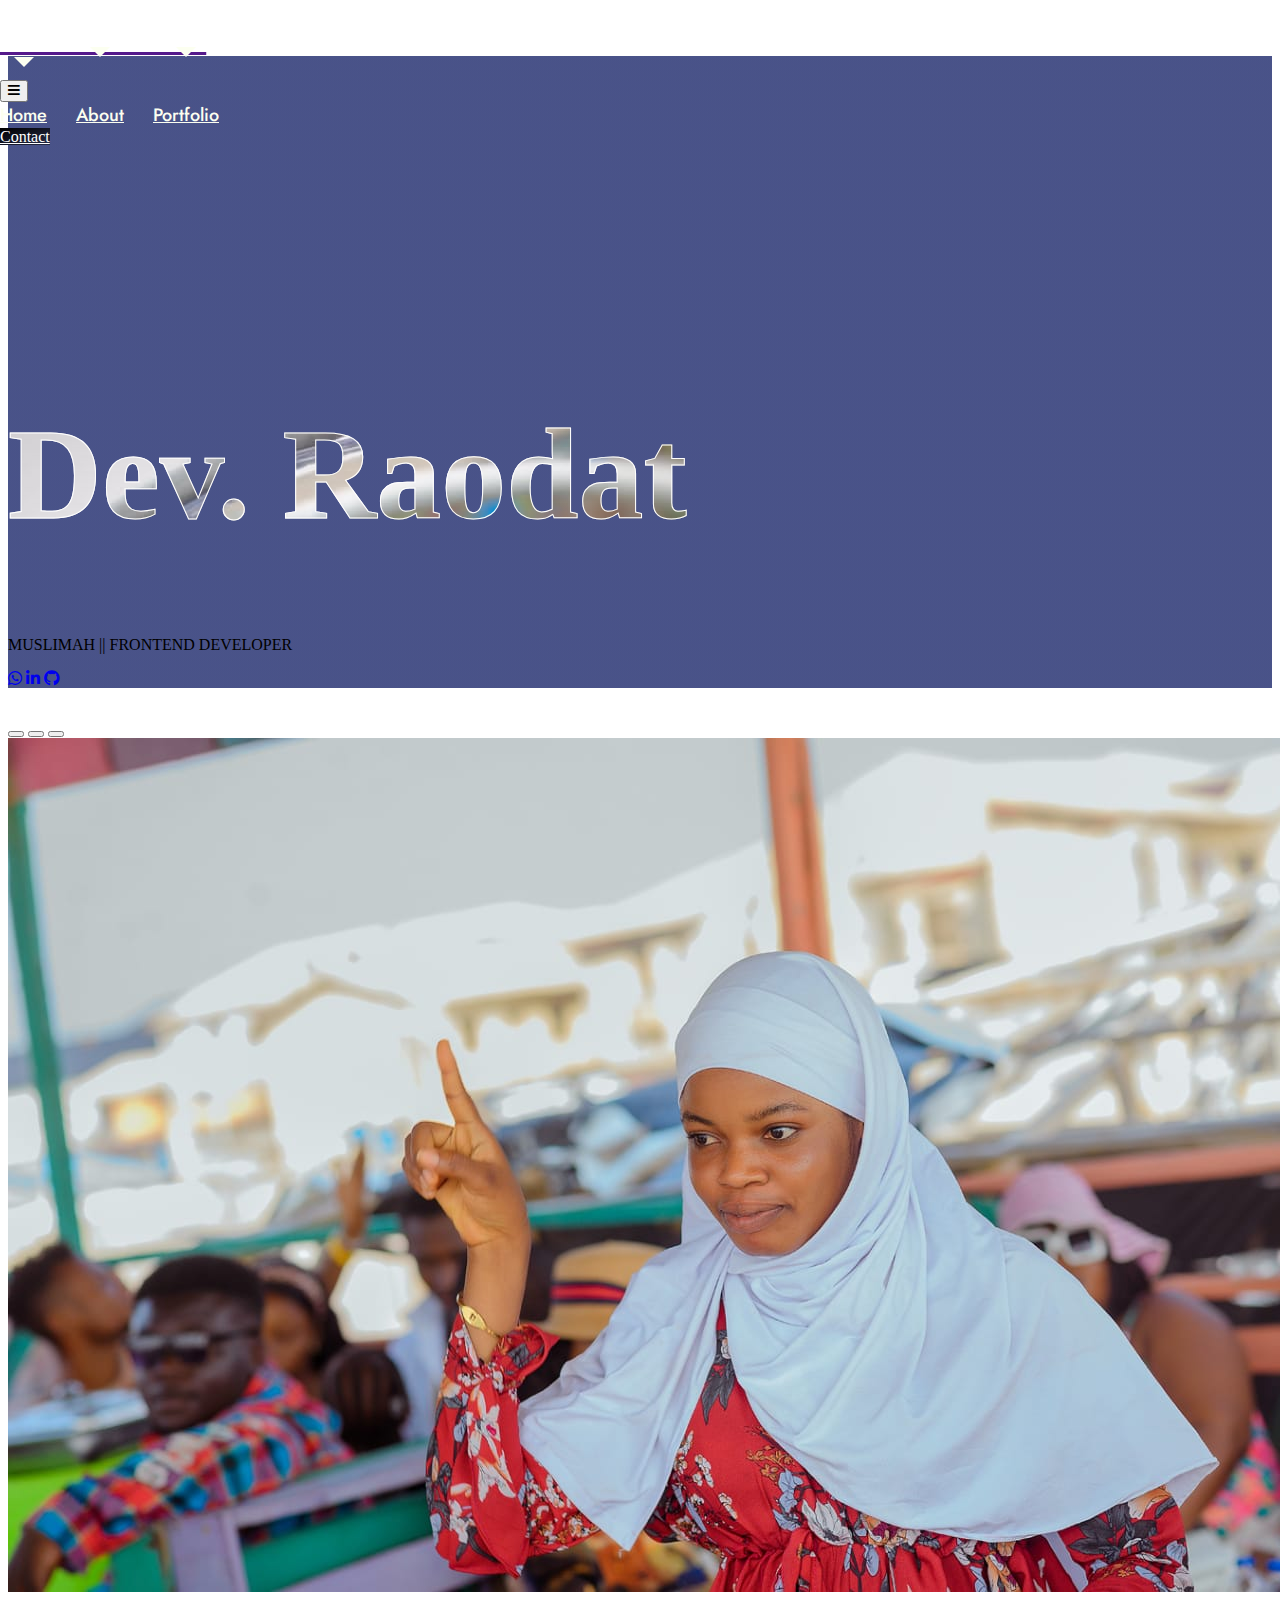
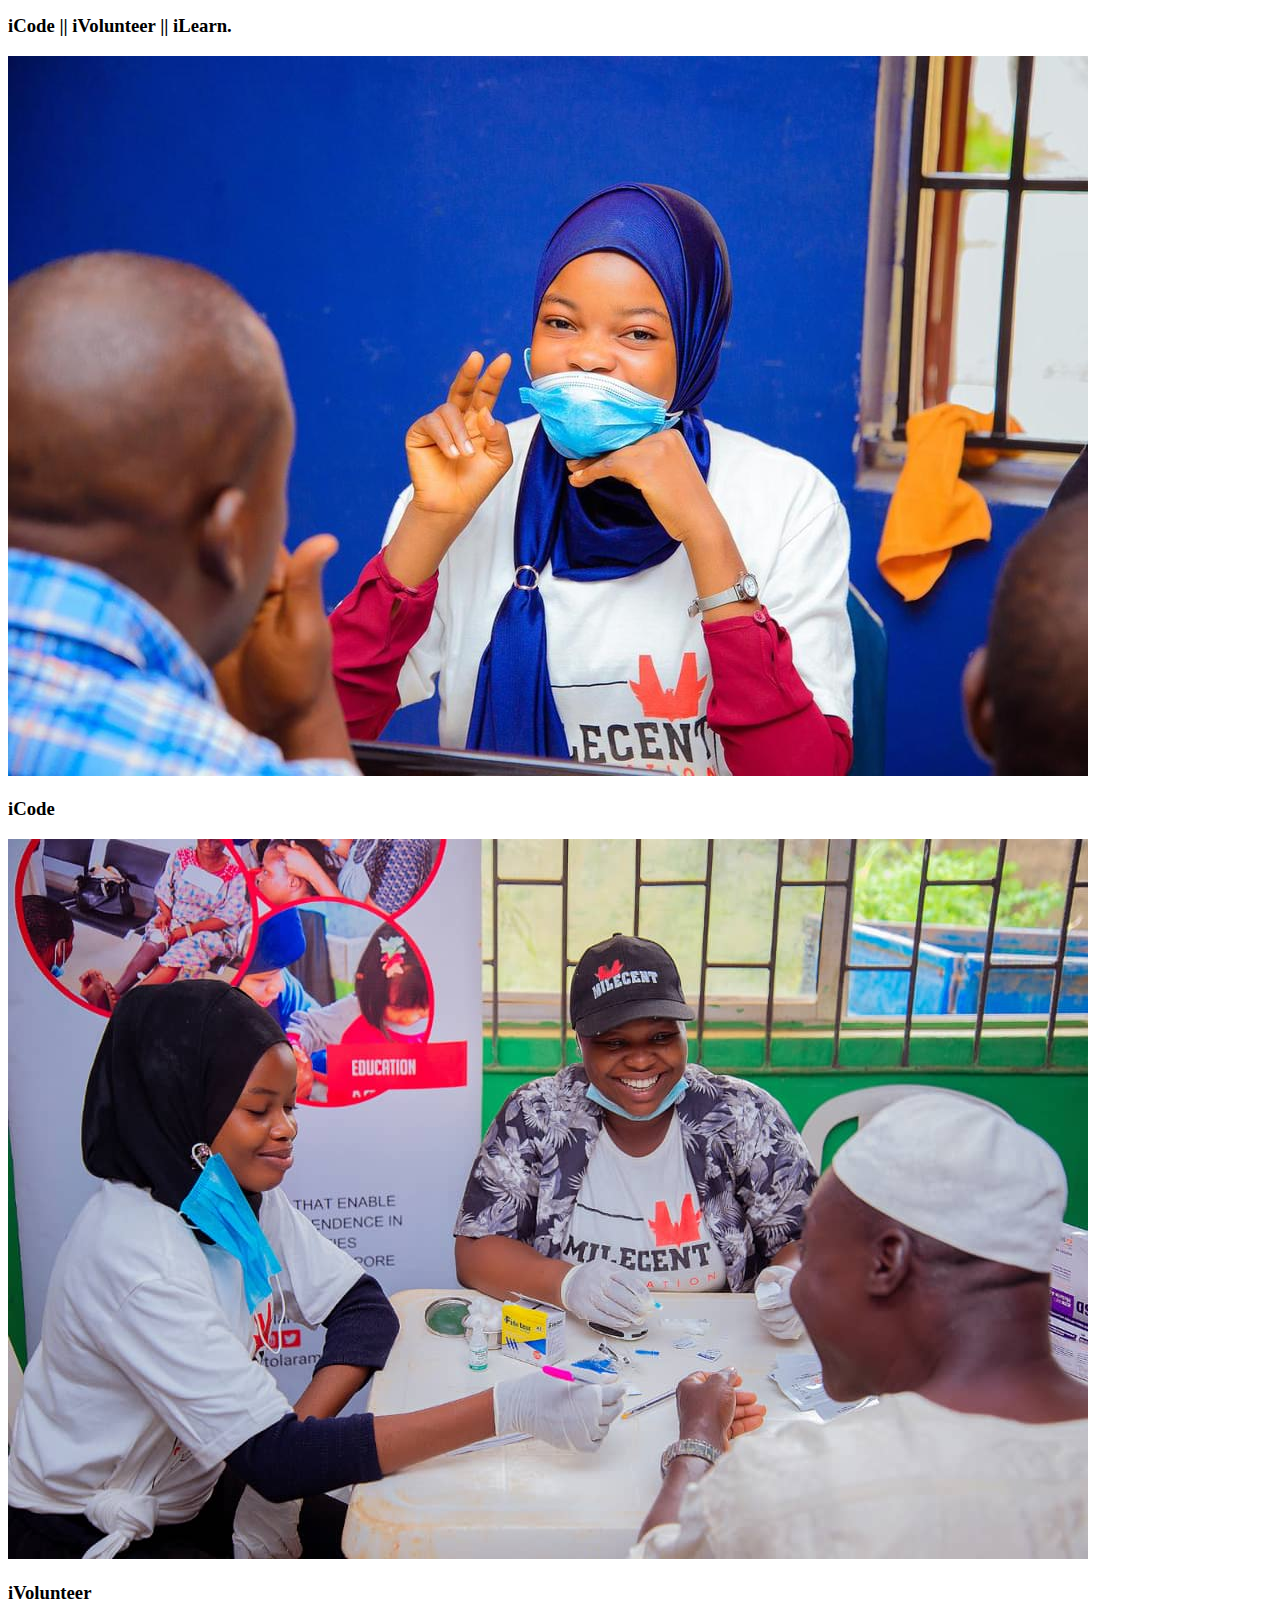
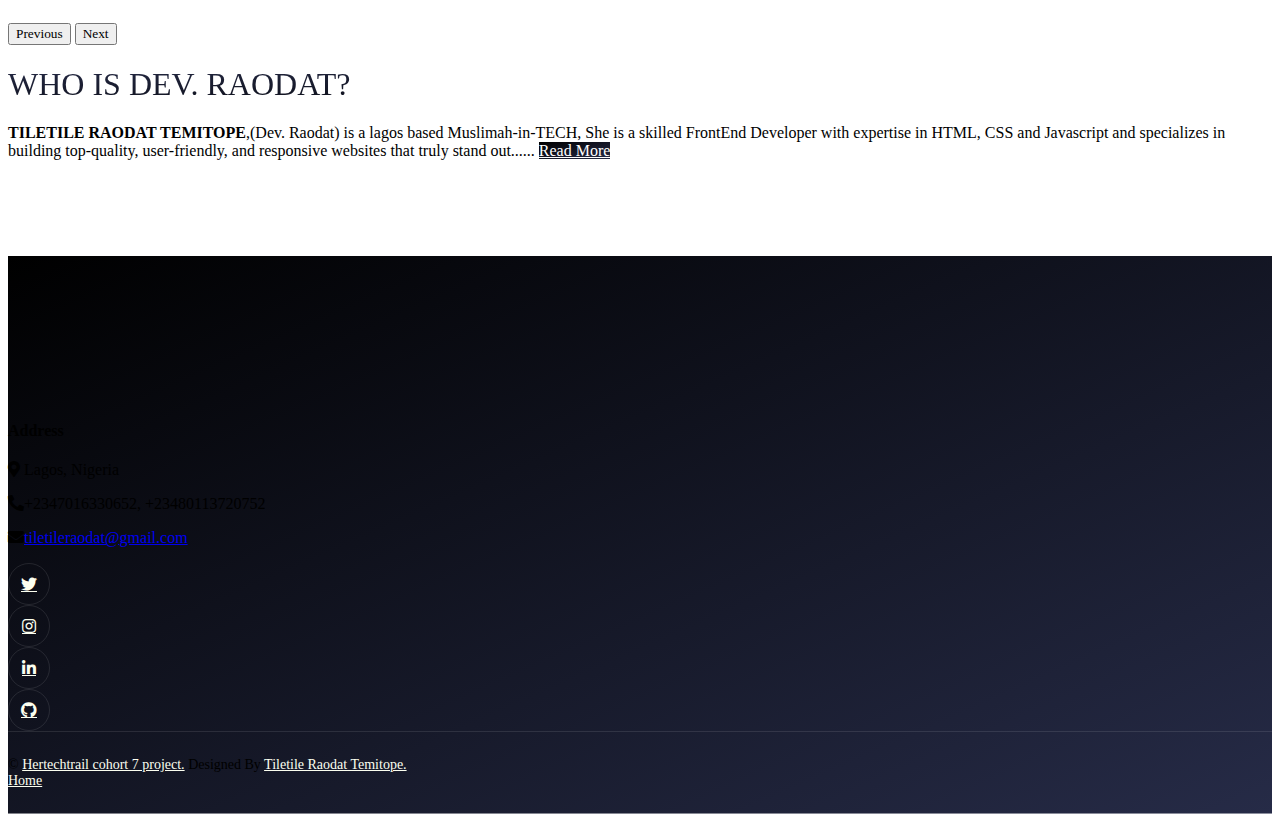
==== commit 39c1034f: "commit new changes" ====
--- a/index.html
+++ b/index.html
@@ -51,7 +51,7 @@
                 class="show bg-white position-fixed translate-middle w-100 vh-100 top-50 start-50 d-flex align-items-center justify-content-center"
             >
                 <div
-                    class="spinner-border text-warning"
+                    class="spinner-border text-primary-gradient"
                     style="width: 3rem; height: 3rem"
                     role="status"
                 >
@@ -77,9 +77,9 @@
                     >
                         <span class="fa fa-bars"></span>
                     </button>
-                    <div class="collapse navbar-collapse" id="navbarCollapse">
+                    <div class="collapse navbar-collapse " id="navbarCollapse">
                         <div class="navbar-nav mx-auto py-0">
-                            <a href="#" class="nav-item nav-link active"
+                            <a href="#" class="nav-item nav-link active "
                                 >Home</a
                             >
                             <a href="./about.html" class="nav-item nav-link"
@@ -105,36 +105,30 @@
                         <div class="row g-5">
                             <div class="col-lg-10 text-center text-lg-start">
                                 <h1
-                                   id="name" class=" mb-4  "
+                                   id="name" class=" mb-4 mt-  "
                                 >
                                     dev. raodat
                                 </h1>
-                                <p class="text-white pb-3 animated slideInDown">
-                                Muslimah | Web Developer | Serial Volunteer | Enterpreneur 
+                                <p class="text-white pb-3 animated slideInDown serif ">
+                                MUSLIMAH || FRONTEND DEVELOPER
                                 </p>
 
-                                <div class="col-lg-4 d-grid">
+
+                            <div class="col-lg-4 text-center text-lg-start ">
                                 <a
-                                href="about.html"
-                                class="btn btn-primary-gradient py-sm-3 px-4 px-sm-5 rounded-pill me- animated slideInLeft mb-4"
-                                >About me</a
-                            >
-
-                            <div class="d-flex col-lg-4 ">
-                                <a
-                                class="btn btn-outline-light btn-social bg-success me-3 px-4 rounded-pill animated slideInRight mb-4"
+                                class="btn btn-outline-light btn-social  me-3 px-4 rounded-pill animated slideInRight mb-4"
                                 href="https://wa.me/+2347016330652.com"
                                 ><i class="fab fa-whatsapp"></i
                             ></a>
 
                             <a
-                            class="btn btn-outline-light btn-social bg-dark me-3 px-4 rounded-pill animated slideInRight mb-4"
+                            class="btn btn-outline-light btn-social  me-3 px-4 rounded-pill animated slideInRight mb-4"
                             href="https://www.linkedin.com/in/tiletile-raodat-temitope-91a6b422a"
                             ><i class="fab fa-linkedin-in"></i
                         ></a>
 
                         <a
-                        class="btn btn-outline-light btn-social bg-dark me-3 px-4 rounded-pill animated slideInRight mb-4"
+                        class="btn btn-outline-light btn-social  me-3 px-4 rounded-pill animated slideInRight mb-4"
                         href="https://github.com/Tiletile"
                         ><i class="fab fa-github"></i
                     ></a>
@@ -147,12 +141,6 @@
                     </div>
             <!-- Navbar & Hero End -->
 
-
-            <!-- Back to Top -->
-            <a href="#" class="btn btn-lg btn-lg-square back-to-top pt-2"
-                ><i class="bi bi-arrow-down text-white"></i
-            ></a>
-        </div>
             <!-- about and display Start -->
             <div class="container-xxl py-1 px-5 shadow p-3 mb-5 ">
              <div class="container py-5 px-lg-5">
@@ -168,19 +156,19 @@
                             <div class="carousel-inner img-fluid px-1 py-1  ">
                 
                               <div class="carousel-item active">
-                                <img src="./img/carousel 1.jpg" class="d-block img-fluid rounded w-80" alt="...">
+                                <img src="./img/carousel 1.jpg" class="d-block img-fluid rounded w-80" alt="raodat">
                                 <div class="carousel-caption d-none d-md-block align-items-center">
                                   <h3 class="text-white fs-5">iCode || iVolunteer || iLearn.</h3>
                                 </div>
                               </div>
                               <div class="carousel-item">
-                                <img src="./img/carousel 2.jpg" class="d-block img-fluid rounded  w-80" alt="...">
+                                <img src="./img/carousel 2.jpg" class="d-block img-fluid rounded  w-80" alt="raodat">
                                 <div class="carousel-caption d-none d-md-block">
                                     <h3 class="text-danger ">iCode</h3>
                                 </div>
                               </div>
                               <div class="carousel-item">
-                                <img src="./img/carousel 3.jpg" class="d-block img-fluid rounded w-80" alt="...">
+                                <img src="./img/carousel 3.jpg" class="d-block img-fluid rounded w-80" alt="raodat">
                                 <div class="carousel-caption d-none d-md-block">
                                     <h3 class="text-white">iVolunteer</h3>
                                 </div>
@@ -199,31 +187,15 @@
 
          <div class=" wow fadeInUp col-lg-6" data-wow-delay="0.1s">
                             <h1 class="text-secondary-gradient fw-medium">
-                            WHO IS RAODAT?
+                            WHO IS DEV. RAODAT?
                             </h1>
                             <p class="mb-4 d-md-block">
                             
                 <strong>TILETILE RAODAT TEMITOPE</strong>,(Dev. Raodat) is a lagos based Muslimah-in-TECH, 
-                She is a skilled web designer and developer with expertise in HTML, CSS and Javascript and
+                She is a skilled FrontEnd Developer with expertise in HTML, CSS and Javascript and
         specializes in building top-quality, user-friendly, and responsive websites that truly stand out...... 
                                
-                            </p>
-                            <p class="mb-4">
-                                She is also a Serial Volunteer, whose aim is to uplift the less privilege
-                            and gain self confidence in order to change the society positively.
-                        below are some of the organization she volunteered for</p>
-                            <p>
-                                <i
-                                    class="fa fa-check text-primary-gradient me-3"
-                                ></i
-                                > Milecent Foundation
-                            </p>
-                            <p>
-                                <i
-                                    class="fa fa-check text-primary-gradient me-3"
-                                ></i
-                                > Read2build
-                            </p>
+                           
                             <a
                                 href="./about.html"
                                 class="btn btn-primary-gradient py-sm-3 px-4 px-sm-5 rounded-pill mt-3"
@@ -241,42 +213,9 @@
             <!-- about nd display End -->
 
 
-            <!-- skills -->
-
-        <div class="container-xxl py-5 px-5 shadow p-3 mb-5 bg-body-danger wow fadeInUp">
-
-             <h1 class="mx-auto">SKILLS</h1>
-              
-                  <label for="HTML" class="text-primary-gradient d-flex "> HTML</label>
-                  <div class="progress" role="progressbar" aria-label="Success example" aria-valuenow="25" aria-valuemin="0" aria-valuemax="100">
-                    <div class="progress-bar bg-success" style="width: 99.9%">99.9%</div>
-                  </div>
-
-                  <label for="CSS" class="text-primary-gradient"> CSS</label>
-                  <div class="progress" role="progressbar" aria-label="Info example" aria-valuenow="50" aria-valuemin="0" aria-valuemax="100">
-                    <div class="progress-bar bg-primary " style="width: 88%">88%</div>
-                  </div>
-
-                  <label for="BOOTSTRAP" class="text-primary-gradient" > BOOTSTRAP</label>
-                  <div class="progress" role="progressbar" aria-label="Danger example" aria-valuenow="100" aria-valuemin="0" aria-valuemax="100">
-                    <div class="progress-bar bg-secondary" style="width: 80%">80%</div>
-                  </div>
-
-                  <label for="GIT" class="text-primary-gradient"> GIT </label>
-                  <div class="progress" role="progressbar" aria-label="Warning example" aria-valuenow="75" aria-valuemin="0" aria-valuemax="100">
-                    <div class="progress-bar bg-warning text-body-secondary" style="width: 75%">75%</div>
-                  </div>
-
-                  <label for="JavaScript" class="text-primary-gradient"> JAVASCRIPT</label>
-                  <div class="progress" role="progressbar" aria-label="secondary example" aria-valuenow="50" aria-valuemin="0" aria-valuemax="100">
-                    <div class="progress-bar bg-danger " style="width: 30%">30%</div>
-                  </div>
-            </div> 
-   <!-- skills end -->
-   
 <!-- portfolio starts -->
 
-<div class="container-xxl py-5 px-5 shadow p-3 mb-5 bg-body-danger">
+<!-- <div class="container-xxl py-5 px-5 shadow p-3 mb-5 bg-body-danger">
     <h1 class="mx-auto">MY PROJECTS</h1>
 
     <div class="row row-cols-1 row-cols-md-3 g-4">
@@ -340,13 +279,13 @@
           class="btn btn-primary-gradient py-sm-3 px-4 px-sm-5 rounded-pill mt-3"
           >See More</a
       >
-        </div>
+        </div> -->
 
 <!-- portfolio ends -->
 
 
 <!-- Testimonial Start -->
-<div class="container-xxl py-5" id="review">
+<!-- <div class="container-xxl py-5" id="review">
     <div class="container py-5 px-lg-5">
         <div class="text-center wow fadeInUp" data-wow-delay="0.1s">
             <h5 class="text-primary-gradient fw-medium">
@@ -494,7 +433,7 @@
             </div>
         </div>
     </div>
-</div>
+</div> -->
 <!-- Testimonial End -->
             
              <!-- Footer Start -->
@@ -504,101 +443,55 @@
          >
              <div class="container py-5 px-lg-5">
                  <div class="row g-5 row-cols-1 row-cols-xxl-3">
-                     <div class=" col-lg-8  d-flex">
-
-                        <div class="col-3">
-                            <h4 class="text-white mb-3 px-lg-5">Quick links </h4>
-
-                                <div class="d-grid  pt-2 gap-3 align-items-center justify-content-center">
-                                    <a
-                                        class="text-white"
-                                        href="./index.html"
-                                        > Home </a>
-                                    <a
-                                    class="text-white"
-                                        href="./about.html"
-                                        >About </a>
-                                    <a
-                                    class="text-white"
-                                        href="./portfolio.html"
-                                        > Portfolio </a>
-                                    <a
-                                    class="text-white"
-                                        href="./contact.html"
-                                        >Contact</a>
-                                    
+                     <div class=" col-lg-12 ">
+
+                         <div class=" pt-2  gap-3 ">
+                            
+                                <h4 class="text-white mb-4 ">Address</h4>
+
+                                <div class="d-lg-flex gap-4">
+                                    <p class=" text-white">
+                                        <i class="fa fa-map-marker-alt btn-outline-light me-3"></i>
+                                        Lagos, Nigeria
+                                    </p>
+                                    <p class="text-white">
+                                        <i class="fa fa-phone-alt btn-outline-light me-3"></i>+2347016330652, +23480113720752
+                                    </p>
+                                    <p>
+                                        <i class="fa fa-envelope btn-outline-light  me-3"></i
+                                        ><a  class="text-white" href="info@tiletileraodat.com">tiletileraodat@gmail.com</a>
+                                    </p>
                                 </div>
+                            </div> 
+
+                            <div class="d-flex">
+                                <a
+                                class="btn btn-outline-light btn-social  me-3 px-4 rounded-pill-white text-primary"
+                                href="https://twitter.com/Midesig_beads?t=0_MPJRLslnGR3Eh6PFBdaw&s=09"
+                                ><i class="fab fa-twitter"></i
+                            ></a>
+
+                            <a
+                                class="btn btn-outline-light btn-social me-3 px-4 rounded-pill text-danger"
+                                href="https://instagram.com/r.h.a.o.d.a.h?igshid=MzNlNGNkZWQ4Mg=="
+                                ><i class="fab fa-instagram"></i
+                            ></a>
+                            <a
+                            class="btn btn-outline-light btn-social me-3 px-4 rounded-pill text-primary"
+                            href="https://www.linkedin.com/in/tiletile-raodat-temitope-91a6b422a"
+                            ><i class="fab fa-linkedin-in"></i
+                        ></a>
+                        <a
+                        class="btn btn-outline-light btn-social  me-3 px-4 rounded-pill animated slideInRight mb-4"
+                        href="https://github.com/Tiletile"
+                        ><i class="fab fa-github"></i
+                    ></a>
                             </div>
-
-                        
-
-                     <div class="col-4">
-                         <h4 class="text-white mb-2 px-4">Social Media</h4>
-
-                         <div class="d-grid pt-2 gap-3 align-items-center justify-content-center">
-                         <div class="d-flex pt-2 gap-3 ">
-                             <a
-                                 class="btn btn-outline-light btn-social"
-                                 href="https://twitter.com/Midesig_beads?t=0_MPJRLslnGR3Eh6PFBdaw&s=09"
-                                 ><i class="fab fa-twitter"></i
-                             ></a>
-                             <a
-                                 class="btn btn-outline-light btn-social"
-                                 href="https://www.facebook.com/bint.haleem.5"
-                                 ><i class="fab fa-facebook-f"></i
-                             ></a>
+                             
+                            
                          </div>
-
-                         <div class="d-flex pt-2 gap-3 ">
-                             <a
-                                 class="btn btn-outline-light btn-social"
-                                 href="https://instagram.com/r.h.a.o.d.a.h?igshid=MzNlNGNkZWQ4Mg=="
-                                 ><i class="fab fa-instagram"></i
-                             ></a>
-                             <a
-                                 class="btn btn-outline-light btn-social"
-                                 href="https://www.linkedin.com/in/tiletile-raodat-temitope-91a6b422a"
-                                 ><i class="fab fa-linkedin-in"></i
-                             ></a>
-                     </div>
-
-                     <div class="d-flex  pt-2 gap-3 align-items-center justify-content-center">
-                             <a
-                             class="btn btn-outline-light btn-social"
-                             href="https://wa.me/+2347016330652.com"
-                             ><i class="fab fa-whatsapp"></i
-                         ></a>
-
-                         <a
-                             class="btn btn-outline-light btn-social"
-                             href="https://wa.me/+2347016330652.com"
-                             ><i class="fab fa-slack"></i
-                         ></a>
                          </div>
-                     </div>
-                 </div>
-
-                 <div class="col-5">
-                    <h4 class="text-white mb-4 ">Address</h4>
-
-                    <div class="d-grid gap-4">
-                        <p class="mt-4 text-white">
-                            <i class="fa fa-map-marker-alt btn-outline-light me-3"></i>
-                            Lagos, Nigeria
-                        </p>
-                        <p class="text-white">
-                            <i class="fa fa-phone-alt btn-outline-light me-3"></i>+2347016330652
-                        </p>
-                        <p>
-                            <i class="fa fa-envelope btn-outline-light  me-3"></i
-                            ><a  class="text-white" href="info@tiletileraodat.com">tiletileraodat@gmail.com</a>
-                        </p>
-                    </div>
-                </div> 
-                     </div>
-
-                 </div>
-             </div>
+                     </div>              
          
 
              <div class="container px-lg-5">
@@ -629,12 +522,15 @@
                  </div>
              </div>
          </div>
+        </div>
+         
          <!-- Footer End -->
             <!-- Back to Top -->
             <a href="#" class="btn btn-lg btn-lg-square back-to-top pt-2"
                 ><i class="bi bi-arrow-up text-white"></i
             ></a>
         </div>
+    </div>
 
         <!-- JavaScript Libraries -->
         <script src="https://code.jquery.com/jquery-3.4.1.min.js"></script>
--- a/css/style.css
+++ b/css/style.css
@@ -1,12 +1,19 @@
 /********** Template CSS **********/
 :root {
-    --primary: hsl(185, 96%, 35%);
-    --secondary: hsl(0, 86%, 54%);
-    --light: #f0f6ff;
+    --primary: black;
+    --secondary: #262b47;
+    --light: #fcfff0;
     --dark: #262b47;
     
 
 }
+
+
+
+*{
+    font-family:'Young Serif', serif; ;
+}
+
 
 /* #3ebcdb; */
 
@@ -18,14 +25,11 @@
     color: transparent;
     -webkit-text-stroke: 1px white;
     background: url(../img/handcover.jpg);
-    
     -webkit-background-clip: text;
     background-position: 0 0;
     animation: back  20s linear infinite;
-
-    
-}
-
+    
+}
 
 @media (max-width: 576px) {
     #name{
@@ -44,6 +48,35 @@
 }   
 }
 
+#name1{
+    font-family:'Young Serif', serif; ;
+    font-size: 80px;
+    text-transform: capitalize;
+    color: transparent;
+    -webkit-text-stroke: 1px white;
+    background: url(../img/handcover.jpg);
+    -webkit-background-clip: text;
+    background-position: 0 0;
+    animation: back  20s linear infinite;
+
+    
+}
+
+@media (max-width: 576px) {
+    #name1{
+
+    font-size: 80px;
+    text-transform: capitalize;
+    color: transparent;
+    -webkit-text-stroke: 1px white;
+    background: url(../img/handcover.jpg);
+    -webkit-background-clip: text;
+    background-position: 0 0;
+    animation: back  20s linear infinite;
+}   
+}
+
+
 
 
 
@@ -52,32 +85,28 @@
 
     border-top-left-radius: 50%;
     border-bottom-right-radius: 50%;
-    height: 70vh;
+
     border-top-right-radius: 5%;
     border: 2px #15059c;
     border-top-style: dashed;
     border-bottom-style: dashed;  
 }
 
-/* @media (max-width:950px){
+ @media (max-width:950px){
     #profile img{
 
-        display: block;
-        justify-content: center;
-        align-items: center;
-        margin-right: auto;
-        margin-left: auto;
         border-top-left-radius: 50%;
         border-bottom-right-radius: 50%;
-        height: 70vh;
+    
         border-top-right-radius: 5%;
         border: 2px #15059c;
         border-top-style: dashed;
         border-bottom-style: dashed;  
+
     }   
 
 
-} */
+} 
 
 @keyframes back{
     100%{
@@ -251,6 +280,7 @@
 }
 
 /*** Navbar ***/
+
 .navbar-light .navbar-nav .nav-link {
     position: relative;
     margin-right: 25px;
@@ -284,6 +314,7 @@
 .navbar-light .navbar-nav .nav-link:hover::before,
 .navbar-light .navbar-nav .nav-link.active::before {
     top: 0;
+    
 }
 
 .navbar-light .navbar-brand h1 {
@@ -371,7 +402,7 @@
 }
 
 /*** Hero Header ***/
-.hero-header {
+ /* .hero-header {
     margin-bottom: 6rem;
     padding: 16rem 0 0 0;
     background: url(../img/bg-circle.png), url(../img/bg-triangle.png),
@@ -379,10 +410,66 @@
         linear-gradient(to bottom right, var(--primary), var(--secondary));
     background-position: left 0px top 0px, right 0px top 50%, center bottom;
     background-repeat: no-repeat;
-}
-
+}  */
+
+
+.hero-header {
+    margin-bottom: 2rem;
+    padding: 16rem  0 0 0;
+    background: url(../img/bg-circle.png), url(../img/bg-triangle.png),
+        url(../img/flat-lay-workstation-with-copy-space-laptop.jpg) ,
+        linear-gradient(to bottom right, var(--dark), var(--dark));
+        background-color: whitesmoke;
+        background-blend-mode: hard-light;
+    background-position: left 10% top 50%, right 0px top 70%, center bottom;
+    background-repeat: no-repeat;
+    background-size: auto, auto, cover;
+    
+} 
 @media (max-width: 991.98px) {
     .hero-header {
+        padding: 6rem 0 9rem 0;
+    }
+}
+
+.hero-header2 {
+    margin-bottom: 2rem;
+    padding: 16rem  0 0 0;
+    background: url(../img/bg-circle.png), url(../img/bg-triangle.png),
+        url(../img/abstract-design-background-smooth-flowing-lines.jpg) ,
+        linear-gradient(to bottom right, var(--dark), var(--dark));
+        background-color: whitesmoke;
+        background-blend-mode: hard-light;
+    background-position: left 10% top 50%, right 0px top 70%, center bottom;
+    background-repeat: no-repeat;
+    background-size: auto, auto, cover;
+    
+} 
+
+@media (max-width: 991.98px) {
+    .hero-header2 {
+        padding: 6rem 0 9rem 0;
+    }
+}
+
+.hero-header1 {
+    margin-bottom: 2rem;
+    padding: 16rem  0 0 0;
+    background: url(../img/bg-circle.png), url(../img/bg-triangle.png),
+        url(../img/codebg2.png) ,
+        linear-gradient(to bottom right, var(--dark), var(--dark));
+        background-color: #262b47;
+        background-blend-mode: multiply;
+    background-position: left 10% top 50%, right 0px top 70%, center bottom;
+    background-repeat: no-repeat;
+    background-size: auto, auto, cover;
+    
+} 
+
+
+
+@media (max-width: 991.98px) {
+    .hero-header1 {
         padding: 6rem 0 9rem 0;
     }
 }
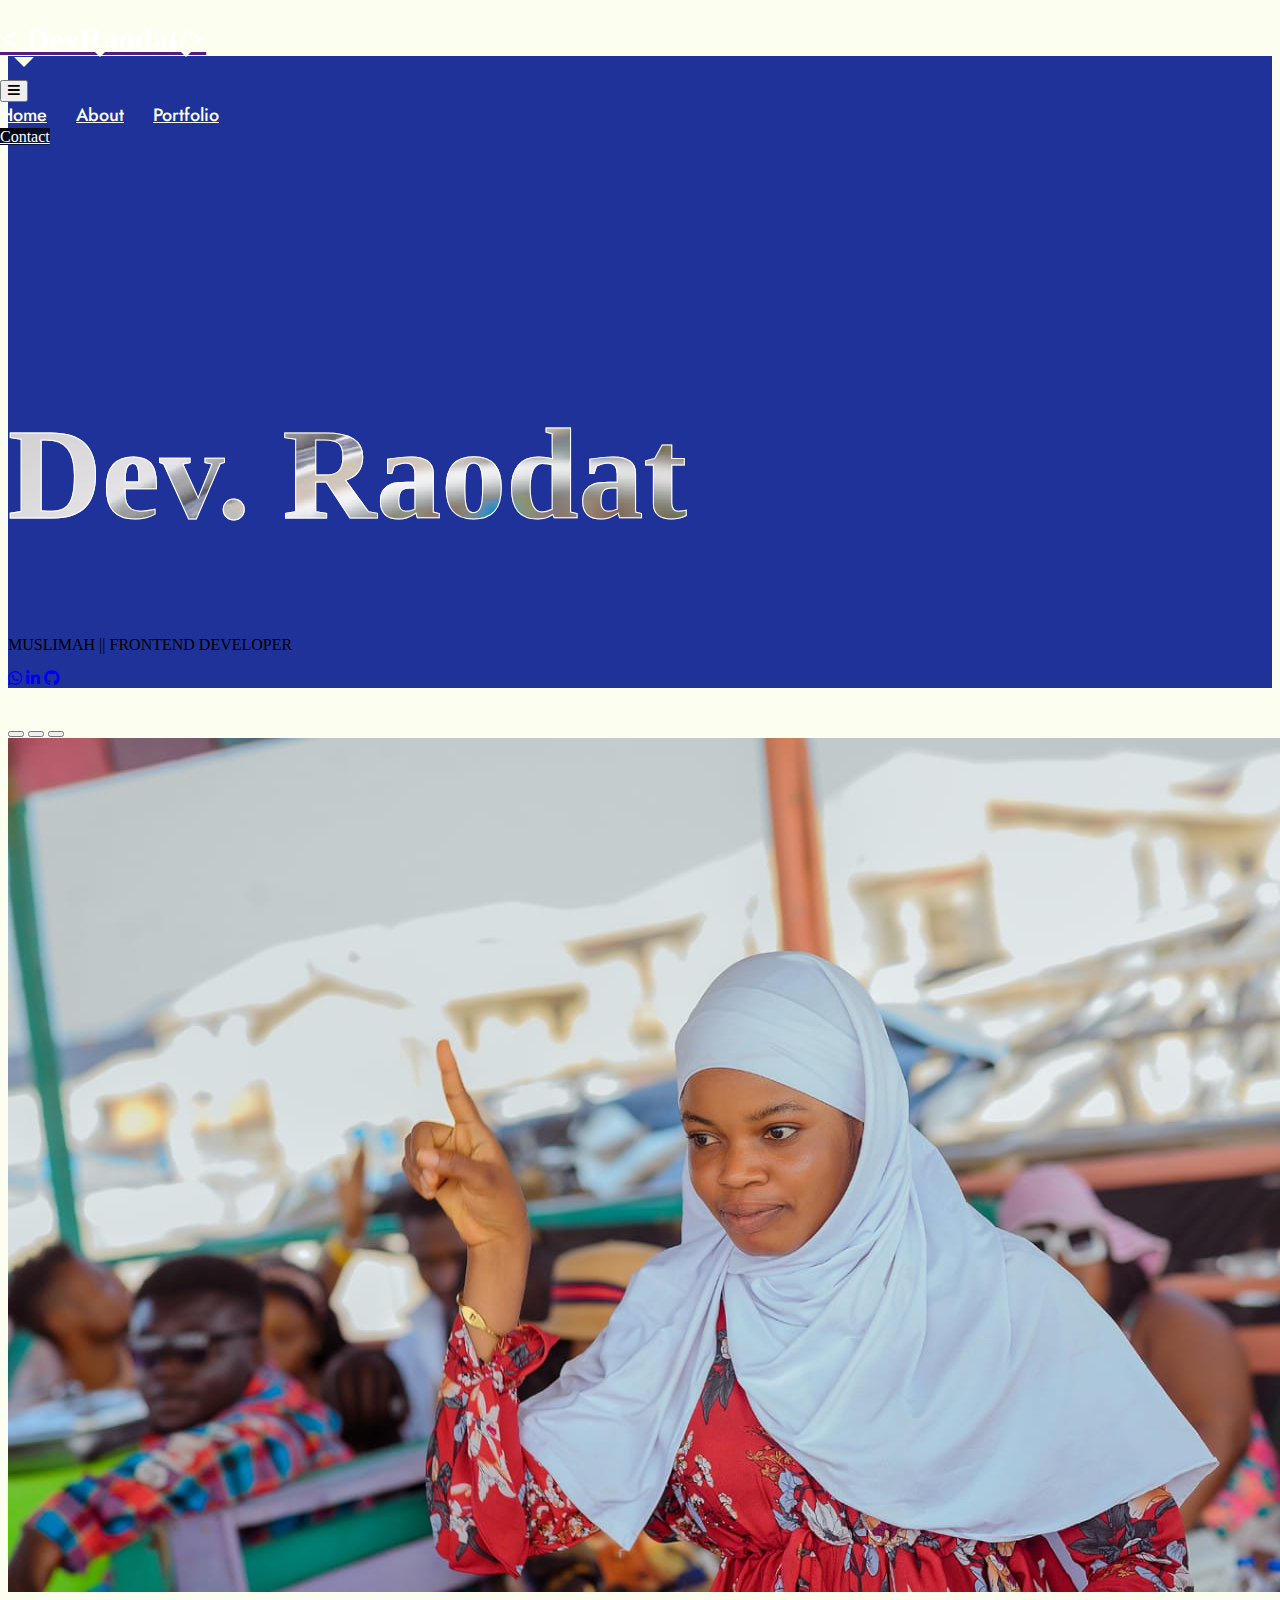
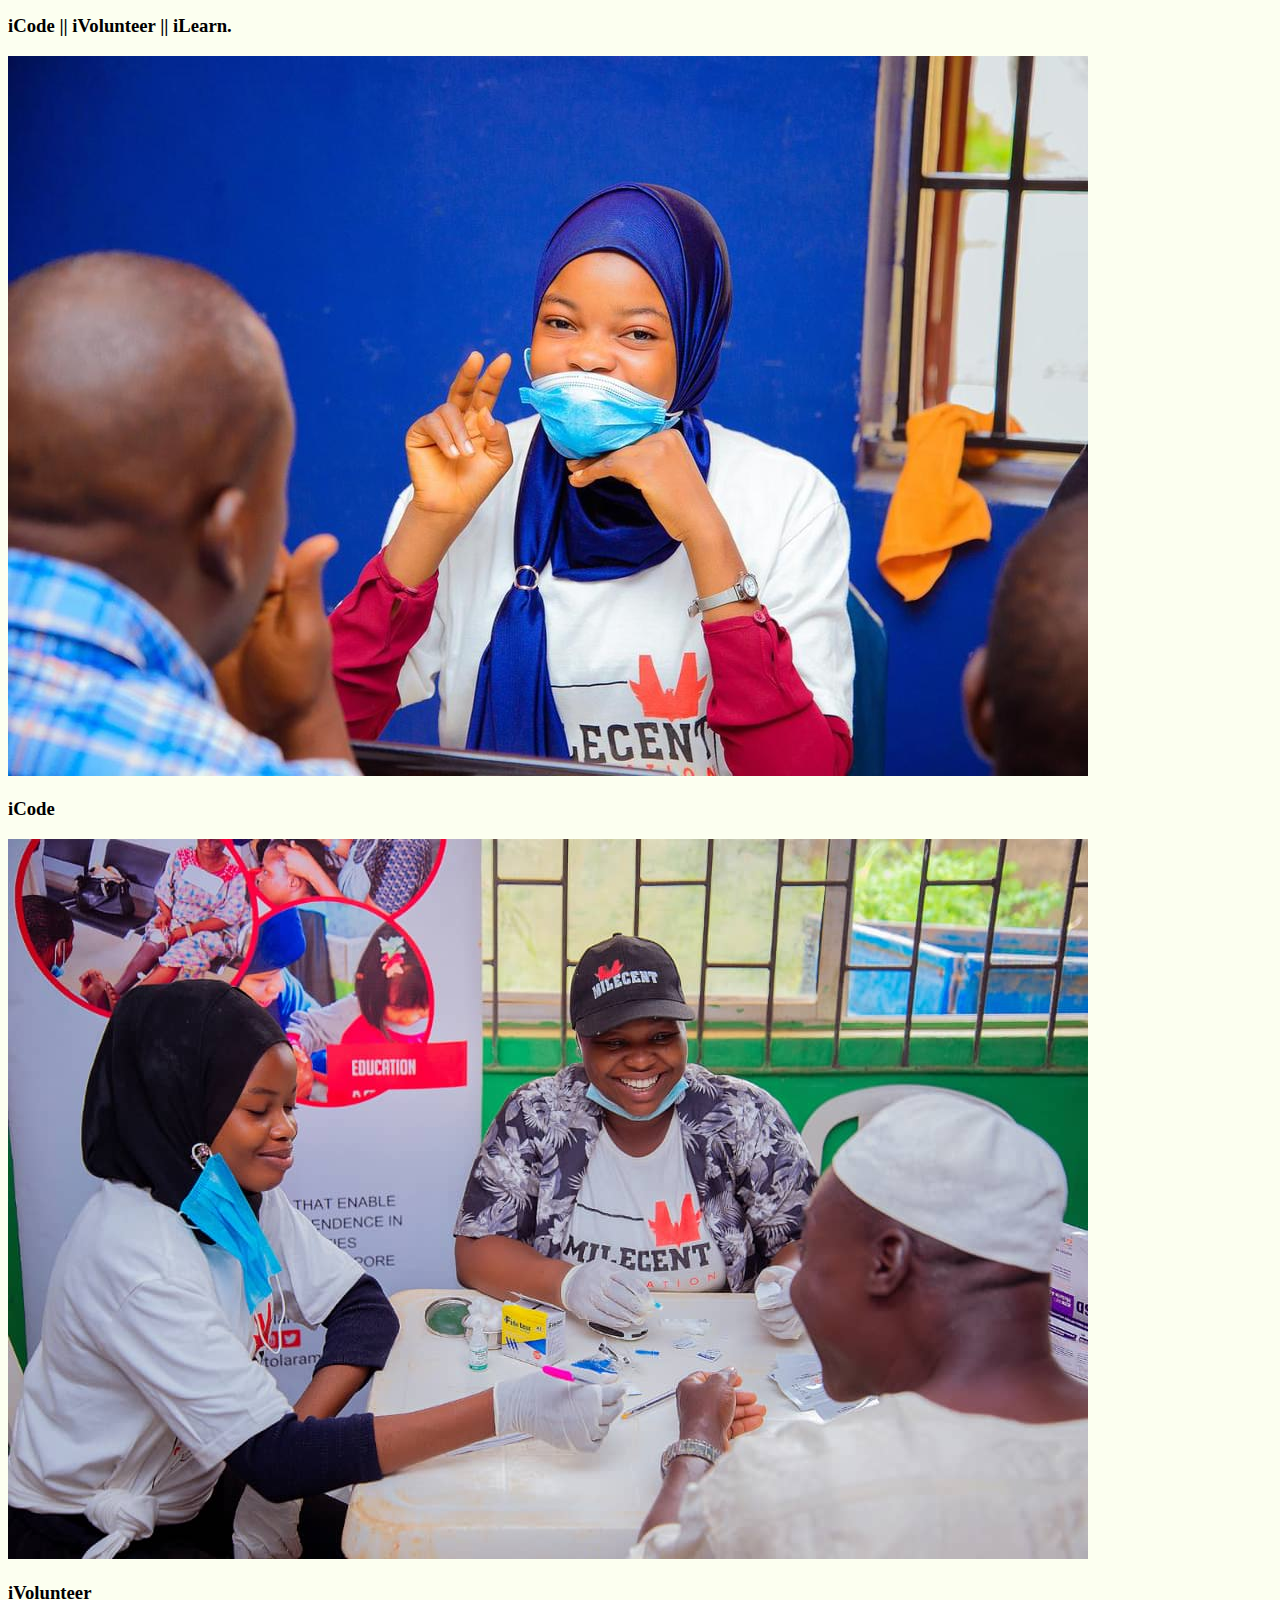
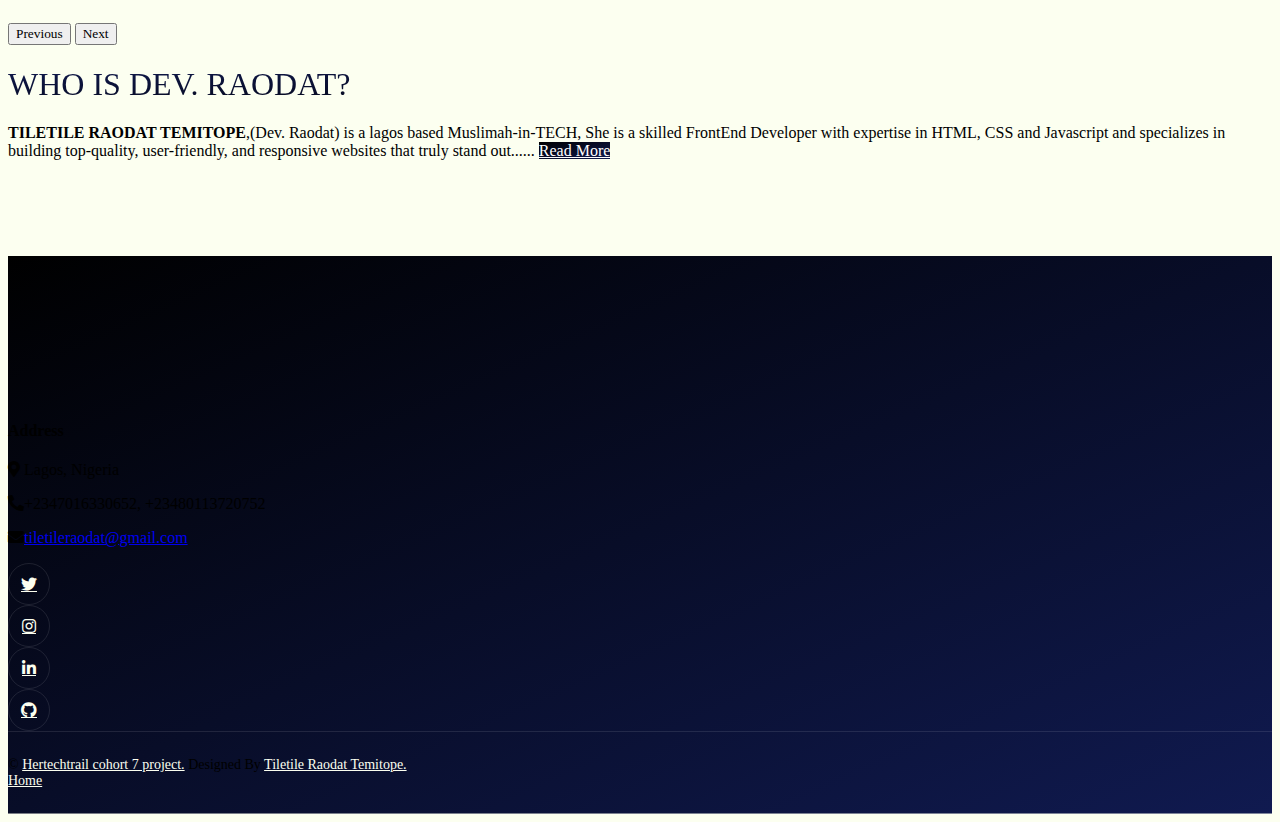
==== commit 59680b57: "commit new changes" ====
--- a/index.html
+++ b/index.html
@@ -51,7 +51,7 @@
                 class="show bg-white position-fixed translate-middle w-100 vh-100 top-50 start-50 d-flex align-items-center justify-content-center"
             >
                 <div
-                    class="spinner-border text-primary-gradient"
+                    class="spinner-border text-dark"
                     style="width: 3rem; height: 3rem"
                     role="status"
                 >
--- a/css/style.css
+++ b/css/style.css
@@ -1,14 +1,13 @@
 /********** Template CSS **********/
 :root {
     --primary: black;
-    --secondary: #262b47;
+    --secondary: #101a50;
     --light: #fcfff0;
-    --dark: #262b47;
-    
-
-}
-
-
+    --dark: #101a50;
+    
+
+}
+ 
 
 *{
     font-family:'Young Serif', serif; ;
@@ -198,9 +197,11 @@
 .btn.btn-secondary-gradient {
     position: relative;
     overflow: hidden;
-    border: none;
+    border:none;
     color: #ffffff;
-    z-index: 1;
+    font-weight: 100;
+    z-index: 1; 
+ 
 }
 
 .btn.btn-primary-gradient::after,
@@ -495,7 +496,7 @@
 }
 
 /*** Pricing ***/
-.pricing .nav {
+/* .pricing .nav {
     padding: 2px;
 }
 
@@ -521,10 +522,10 @@
         var(--primary),
         var(--secondary)
     );
-}
+} */
 
 /*** Screenshot ***/
-.screenshot-carousel {
+/* .screenshot-carousel {
     position: relative;
     width: 253px;
     height: 500px;
@@ -589,7 +590,17 @@
 
 .screenshot-carousel .owl-dot.active {
     box-shadow: 0 0 10px var(--dark);
-}
+} */
+
+#review{
+    background-color: var(--light);
+
+}
+
+body{
+    background-color: var(--light);
+}
+
 
 /*** Testimonial ***/
 .testimonial-carousel .owl-item .testimonial-item,
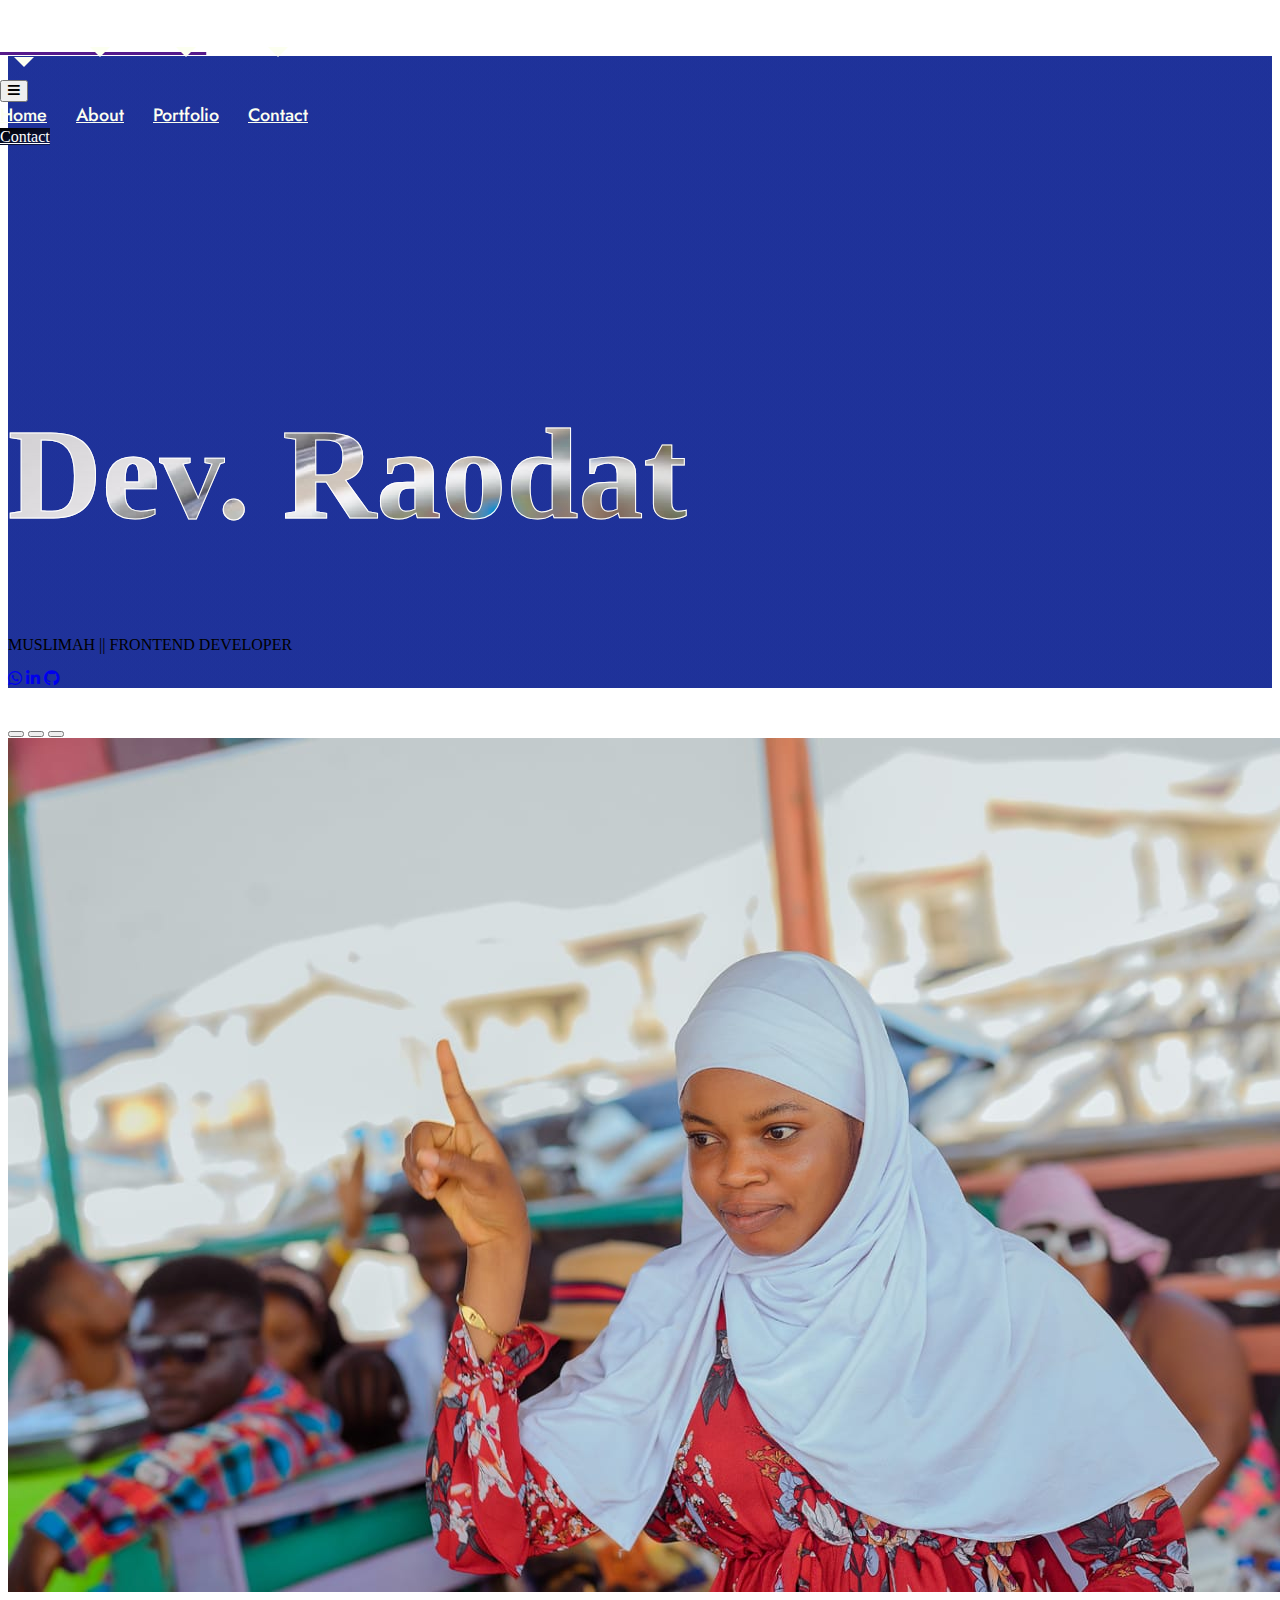
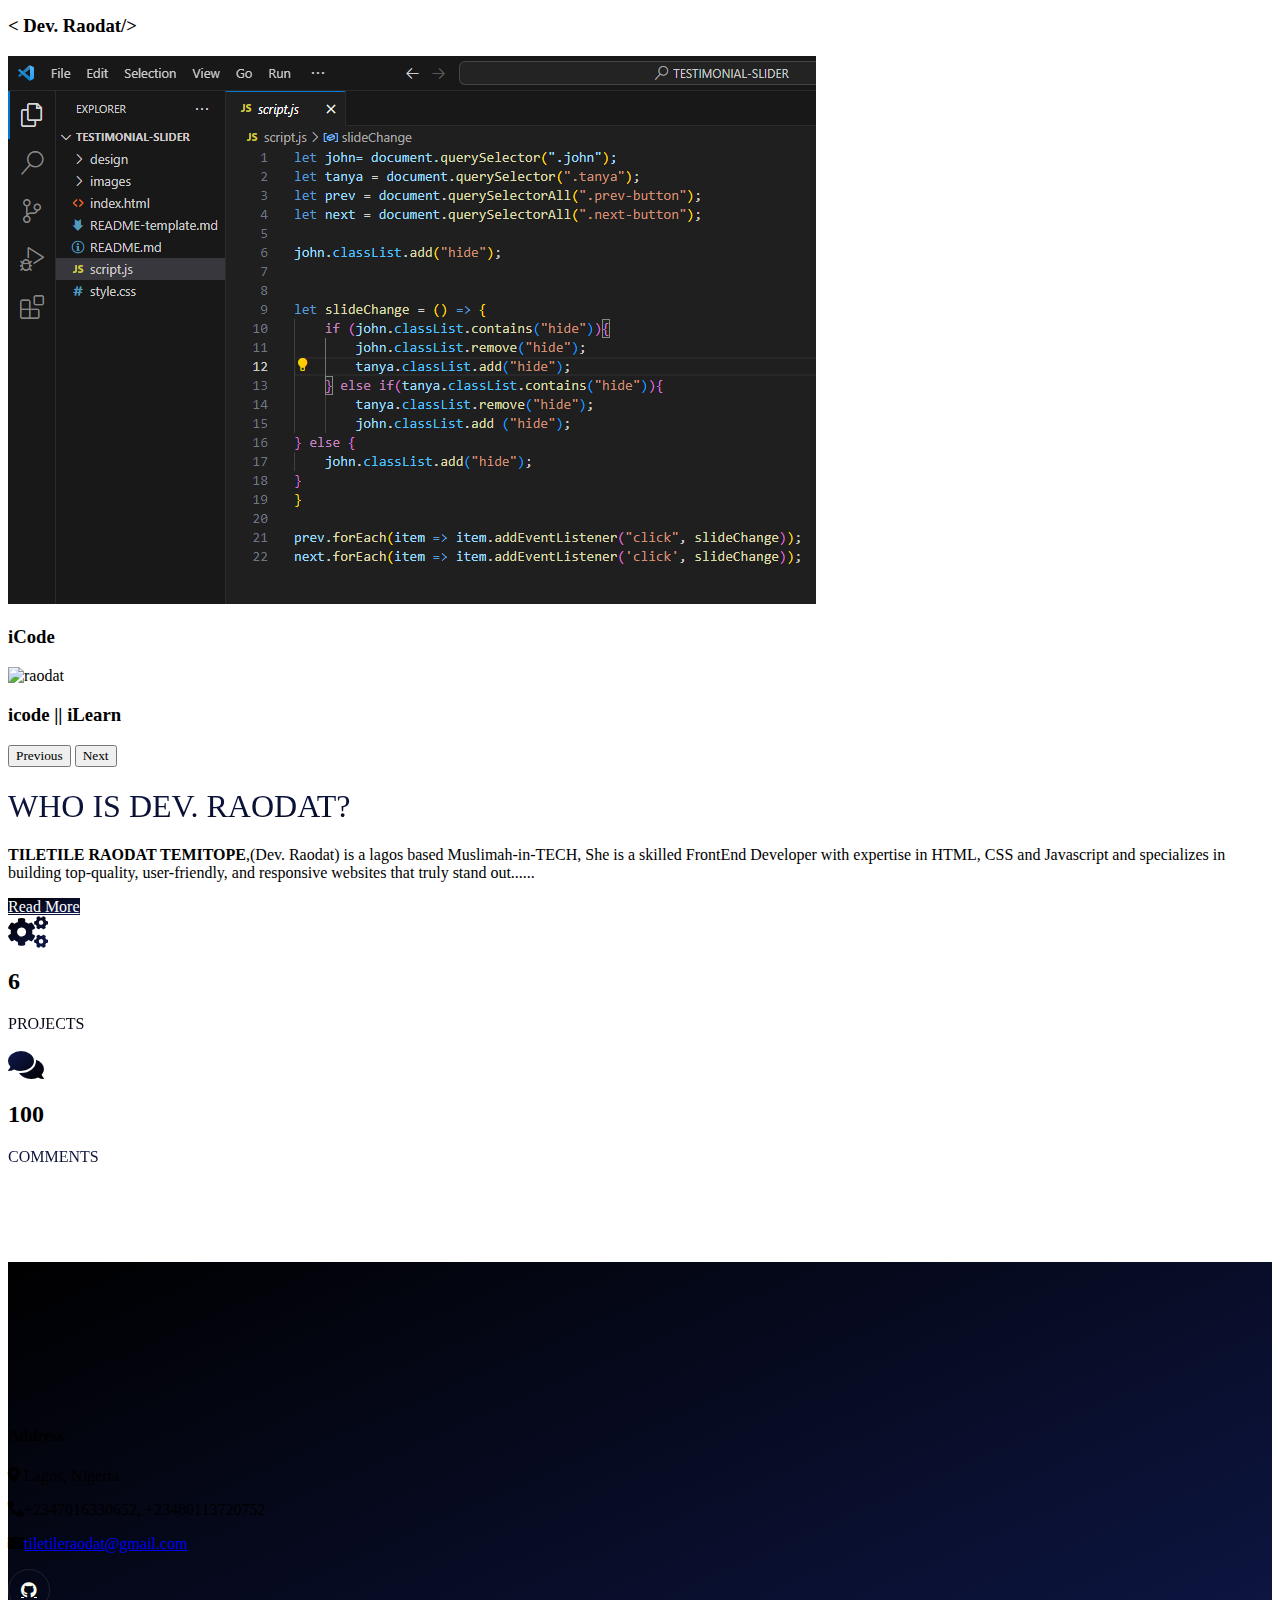
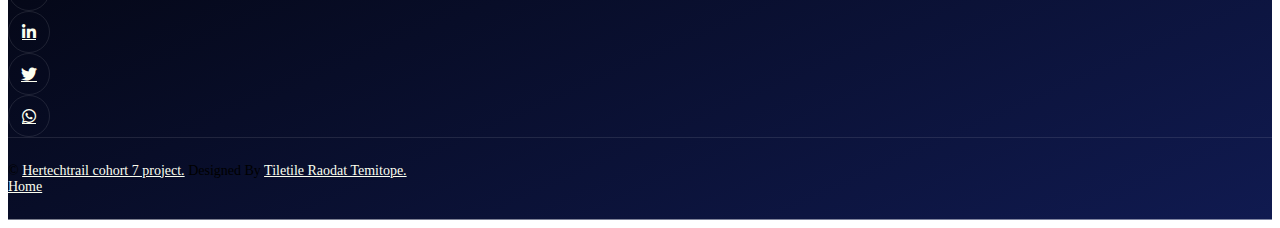
==== commit 88b63921: "commit final project" ====
--- a/index.html
+++ b/index.html
@@ -85,16 +85,18 @@
                             <a href="./about.html" class="nav-item nav-link"
                                 >About</a
                             >
-
-                            
-
                             <a href="./portfolio.html" class="nav-item nav-link"
                                 >Portfolio</a
                             >
+
+
+                            <a href="./contact.html" class="nav-item nav-link"
+                            >Contact</a
+                        >
                         </div>
                         <a
                             href="./contact.html"
-                            class="btn btn-primary-gradient rounded-pill py-2 px-4 ms-3 d-none d-lg-block"
+                            class=" btn btn-primary-gradient rounded-pill py-2 px-4 ms-3 d-none d-lg-block "
                             >Contact</a
                         >
                     </div>
@@ -116,19 +118,19 @@
 
                             <div class="col-lg-4 text-center text-lg-start ">
                                 <a
-                                class="btn btn-outline-light btn-social  me-3 px-4 rounded-pill animated slideInRight mb-4"
+                                class="btn btn-outline-light btn-social text-success me-3 px-4 rounded-pill animated slideInRight mb-4"
                                 href="https://wa.me/+2347016330652.com"
                                 ><i class="fab fa-whatsapp"></i
                             ></a>
 
                             <a
-                            class="btn btn-outline-light btn-social  me-3 px-4 rounded-pill animated slideInRight mb-4"
+                            class="btn btn-outline-light btn-social text-primary me-3 px-4 rounded-pill animated slideInRight mb-4"
                             href="https://www.linkedin.com/in/tiletile-raodat-temitope-91a6b422a"
                             ><i class="fab fa-linkedin-in"></i
                         ></a>
 
                         <a
-                        class="btn btn-outline-light btn-social  me-3 px-4 rounded-pill animated slideInRight mb-4"
+                        class="btn btn-outline-light btn-social text-white me-3 px-4 rounded-pill animated slideInRight mb-4"
                         href="https://github.com/Tiletile"
                         ><i class="fab fa-github"></i
                     ></a>
@@ -158,19 +160,19 @@
                               <div class="carousel-item active">
                                 <img src="./img/carousel 1.jpg" class="d-block img-fluid rounded w-80" alt="raodat">
                                 <div class="carousel-caption d-none d-md-block align-items-center">
-                                  <h3 class="text-white fs-5">iCode || iVolunteer || iLearn.</h3>
+                                  <h3 class="text-white fs-5"> < Dev. Raodat/> </h3>
                                 </div>
                               </div>
                               <div class="carousel-item">
-                                <img src="./img/carousel 2.jpg" class="d-block img-fluid rounded  w-80" alt="raodat">
+                                <img src="./img/codebg.png" class="d-block img-fluid rounded  w-80" alt="raodat">
                                 <div class="carousel-caption d-none d-md-block">
-                                    <h3 class="text-danger ">iCode</h3>
+                                    <h3 class="text-white fs-5">iCode</h3>
                                 </div>
                               </div>
                               <div class="carousel-item">
-                                <img src="./img/carousel 3.jpg" class="d-block img-fluid rounded w-80" alt="raodat">
+                                <img src="./img/flat-lay-workstation-with-copy-space-laptop.jpg" class="d-block img-fluid rounded w-80" alt="raodat">
                                 <div class="carousel-caption d-none d-md-block">
-                                    <h3 class="text-white">iVolunteer</h3>
+                                    <h3 class="text-white fs-5">icode || iLearn</h3>
                                 </div>
                               </div>
 
@@ -195,16 +197,63 @@
                 She is a skilled FrontEnd Developer with expertise in HTML, CSS and Javascript and
         specializes in building top-quality, user-friendly, and responsive websites that truly stand out...... 
                                
-                           
+                        <div>
                             <a
-                                href="./about.html"
-                                class="btn btn-primary-gradient py-sm-3 px-4 px-sm-5 rounded-pill mt-3"
-                                >Read More</a
+                            href="./about.html"
+                            class="btn btn-primary-gradient py-sm-3 px-4 px-sm-5 rounded-pill mt-3 mb-5"
+                            >Read More</a
+                        >
+                        </div>
+
+                        <div class="row g-2 mb-4">
+                            <div
+                                class="col-sm-4 wow fadeIn"
+                                data-wow-delay="0.5s"
                             >
-                        
-                        </div>
-
-                        
+                                <div class="d-flex">
+                                    <i
+                                        class="fa fa-cogs fa-2x text-primary-gradient flex-shrink-0 mt-1"
+                                    ></i>
+                                    <div class="ms-3">
+                                        <h2
+                                            class="mb-0"
+                                            data-toggle="counter-up"
+                                        >
+                                            6
+                                        </h2>
+                                        <p
+                                            class="text-primary-gradient mb-0"
+                                        >
+                                            PROJECTS
+                                        </p>
+                                    </div>
+                                </div>
+                            </div>
+                            <div
+                                class="col-sm-6 wow fadeIn"
+                                data-wow-delay="0.7s"
+                            >
+                                <div class="d-flex">
+                                    <i
+                                        class="fa fa-comments fa-2x text-secondary-gradient flex-shrink-0 mt-1"
+                                    ></i>
+                                    <div class="ms-3">
+                                        <h2
+                                            class="mb-0"
+                                            data-toggle="counter-up"
+                                        >
+                                    100
+                                        </h2>
+                                        <p
+                                            class="text-secondary-gradient mb-0"
+                                        >
+                                            COMMENTS
+                                        </p>
+                                    </div>
+                                </div>
+                            </div>
+                        </div>
+                        </div> 
                 </div>
             </div>
             </div>
@@ -465,27 +514,28 @@
                             </div> 
 
                             <div class="d-flex">
-                                <a
-                                class="btn btn-outline-light btn-social  me-3 px-4 rounded-pill-white text-primary"
-                                href="https://twitter.com/Midesig_beads?t=0_MPJRLslnGR3Eh6PFBdaw&s=09"
-                                ><i class="fab fa-twitter"></i
-                            ></a>
-
-                            <a
-                                class="btn btn-outline-light btn-social me-3 px-4 rounded-pill text-danger"
-                                href="https://instagram.com/r.h.a.o.d.a.h?igshid=MzNlNGNkZWQ4Mg=="
-                                ><i class="fab fa-instagram"></i
-                            ></a>
-                            <a
+                            
+                            
+                        <a
+                        class="btn btn-outline-light btn-social  me-3 px-4 rounded-pill animated slideInRight mb-4"
+                        href="https://github.com/Tiletile"
+                        ><i class="fab fa-github"></i
+                    ></a>
+                    <a
                             class="btn btn-outline-light btn-social me-3 px-4 rounded-pill text-primary"
                             href="https://www.linkedin.com/in/tiletile-raodat-temitope-91a6b422a"
                             ><i class="fab fa-linkedin-in"></i
                         ></a>
                         <a
-                        class="btn btn-outline-light btn-social  me-3 px-4 rounded-pill animated slideInRight mb-4"
-                        href="https://github.com/Tiletile"
-                        ><i class="fab fa-github"></i
+                        class="btn btn-outline-light btn-social  me-3 px-4 rounded-pill-white text-primary"
+                        href="https://twitter.com/Midesig_beads?t=0_MPJRLslnGR3Eh6PFBdaw&s=09"
+                        ><i class="fab fa-twitter"></i
                     ></a>
+                    <a
+                    class="btn btn-outline-light btn-social  me-3 px-4 rounded-pill-white text-success"
+                    href="https://wa.me/+2347016330652.com"
+                    ><i class="fab fa-whatsapp"></i
+                ></a>
                             </div>
                              
                             
--- a/css/style.css
+++ b/css/style.css
@@ -8,6 +8,9 @@
 
 }
  
+body{
+    background-color: white !important;
+}
 
 *{
     font-family:'Young Serif', serif; ;
@@ -84,8 +87,6 @@
 
     border-top-left-radius: 50%;
     border-bottom-right-radius: 50%;
-
-    border-top-right-radius: 5%;
     border: 2px #15059c;
     border-top-style: dashed;
     border-bottom-style: dashed;  
@@ -96,8 +97,6 @@
 
         border-top-left-radius: 50%;
         border-bottom-right-radius: 50%;
-    
-        border-top-right-radius: 5%;
         border: 2px #15059c;
         border-top-style: dashed;
         border-bottom-style: dashed;  
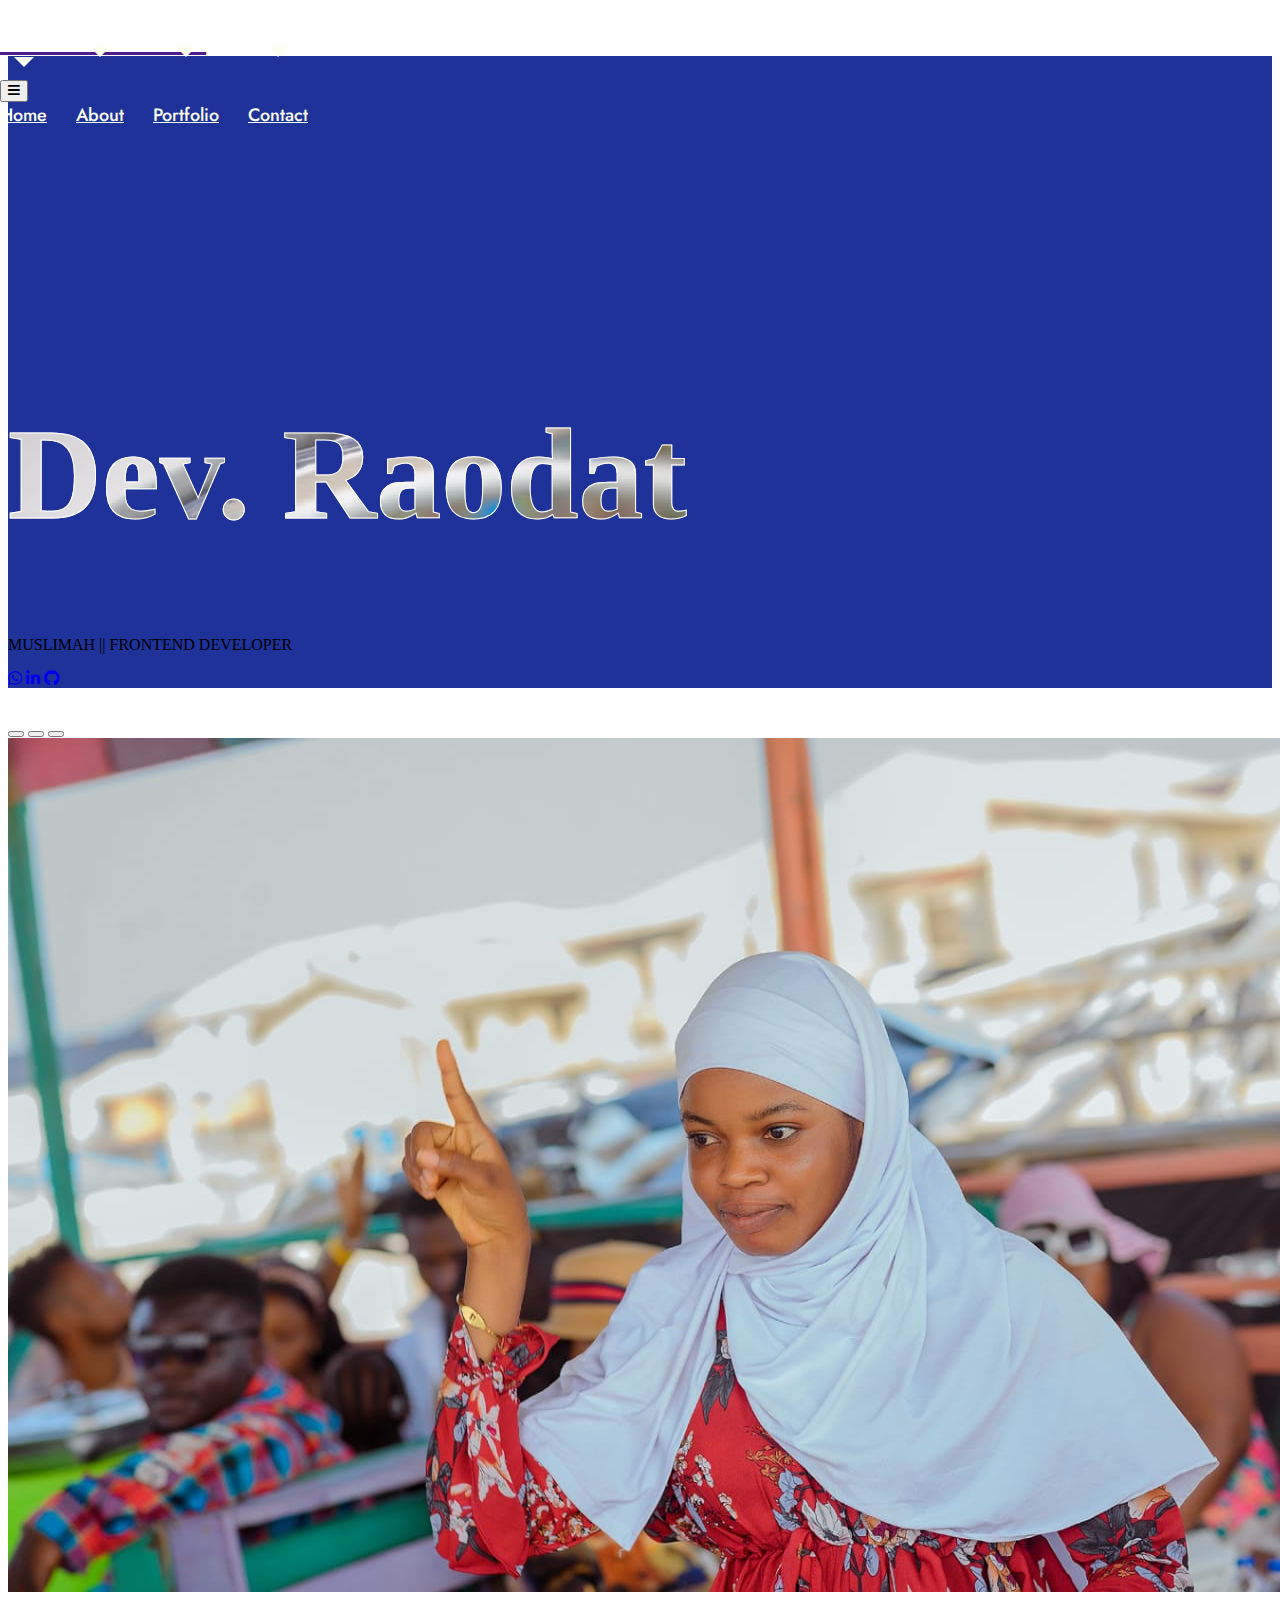
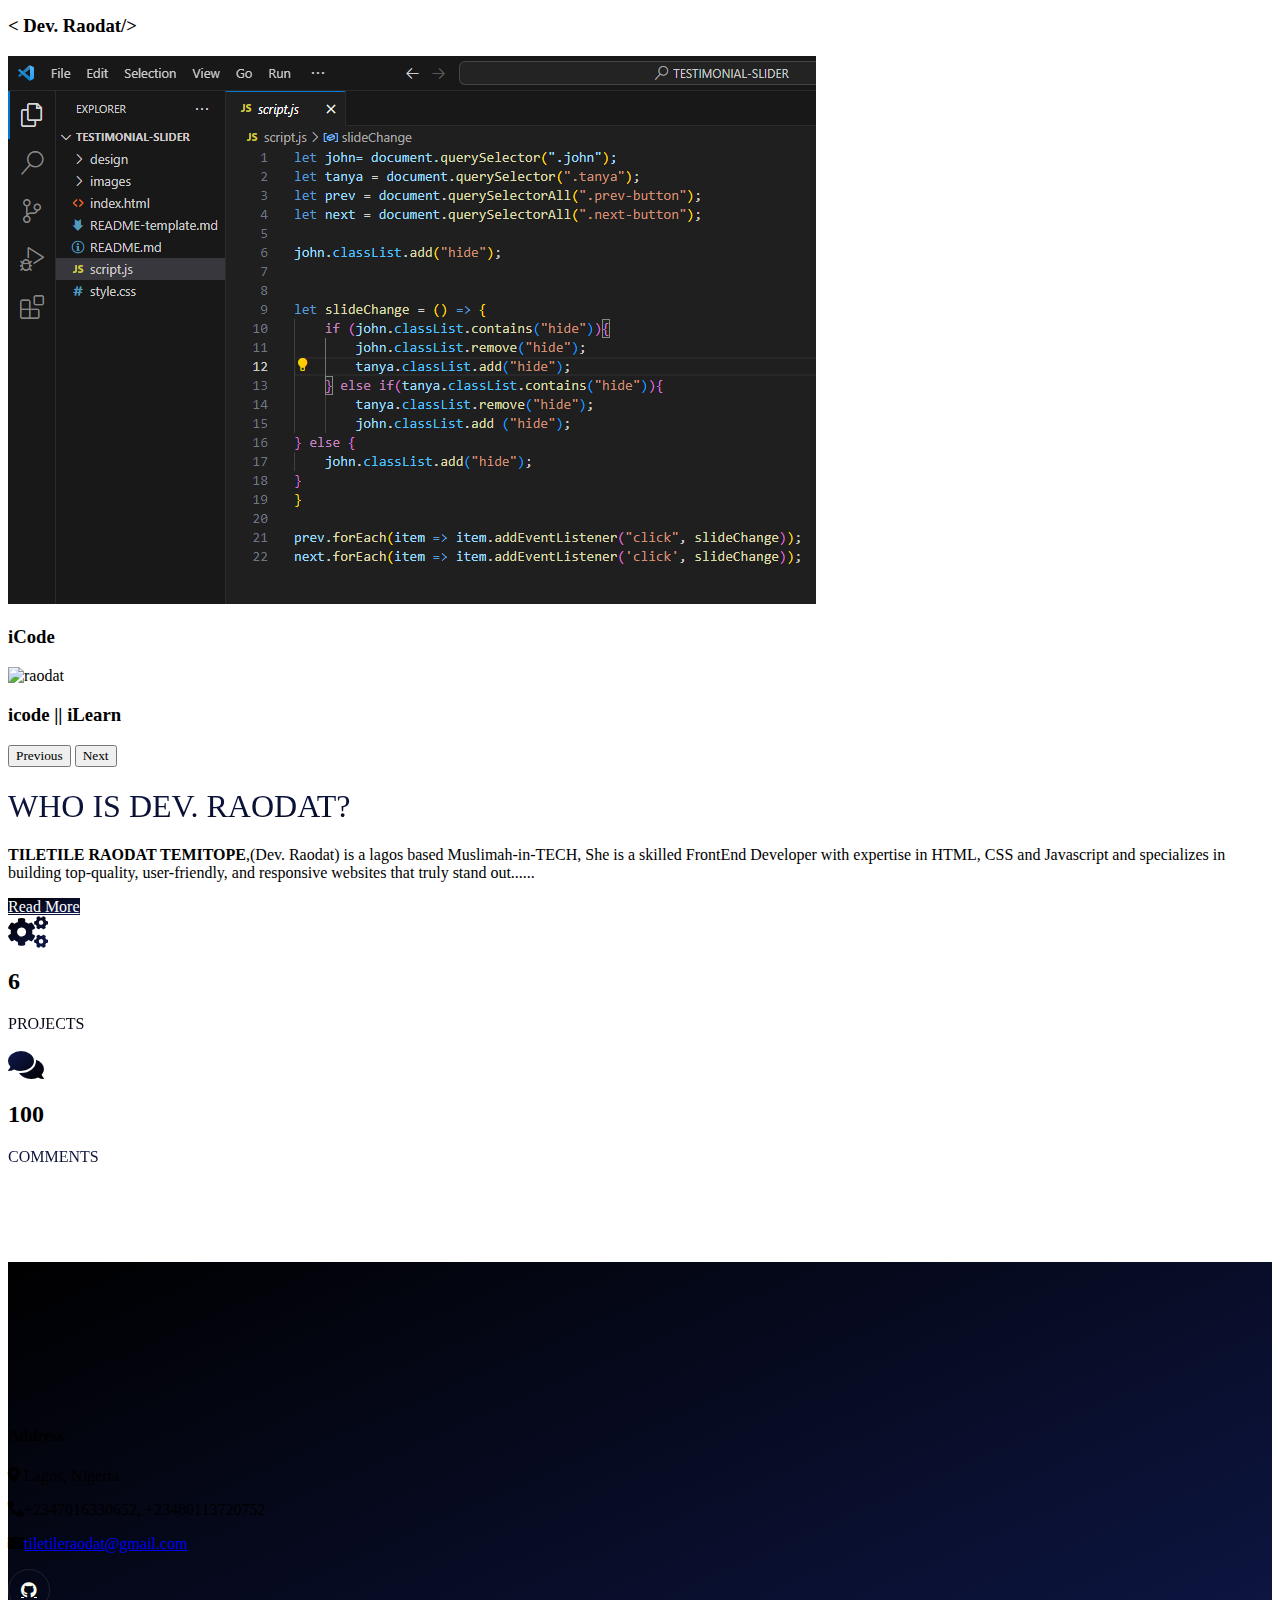
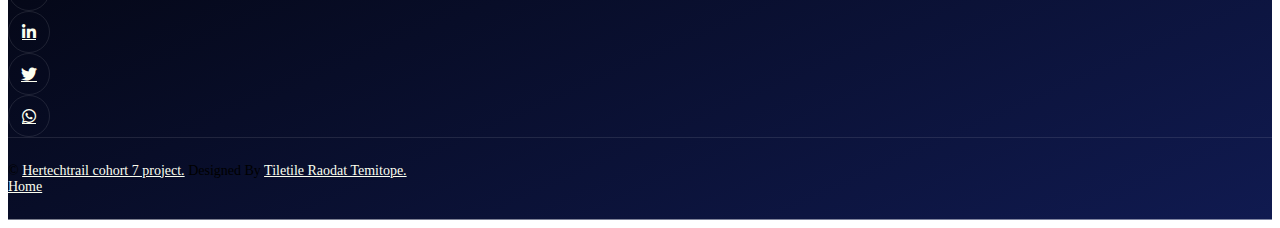
==== commit 1dc2cddc: "commit new changes" ====
--- a/index.html
+++ b/index.html
@@ -94,11 +94,11 @@
                             >Contact</a
                         >
                         </div>
-                        <a
+                        <!-- <a
                             href="./contact.html"
                             class=" btn btn-primary-gradient rounded-pill py-2 px-4 ms-3 d-none d-lg-block "
                             >Contact</a
-                        >
+                        > -->
                     </div>
                 </nav>
 
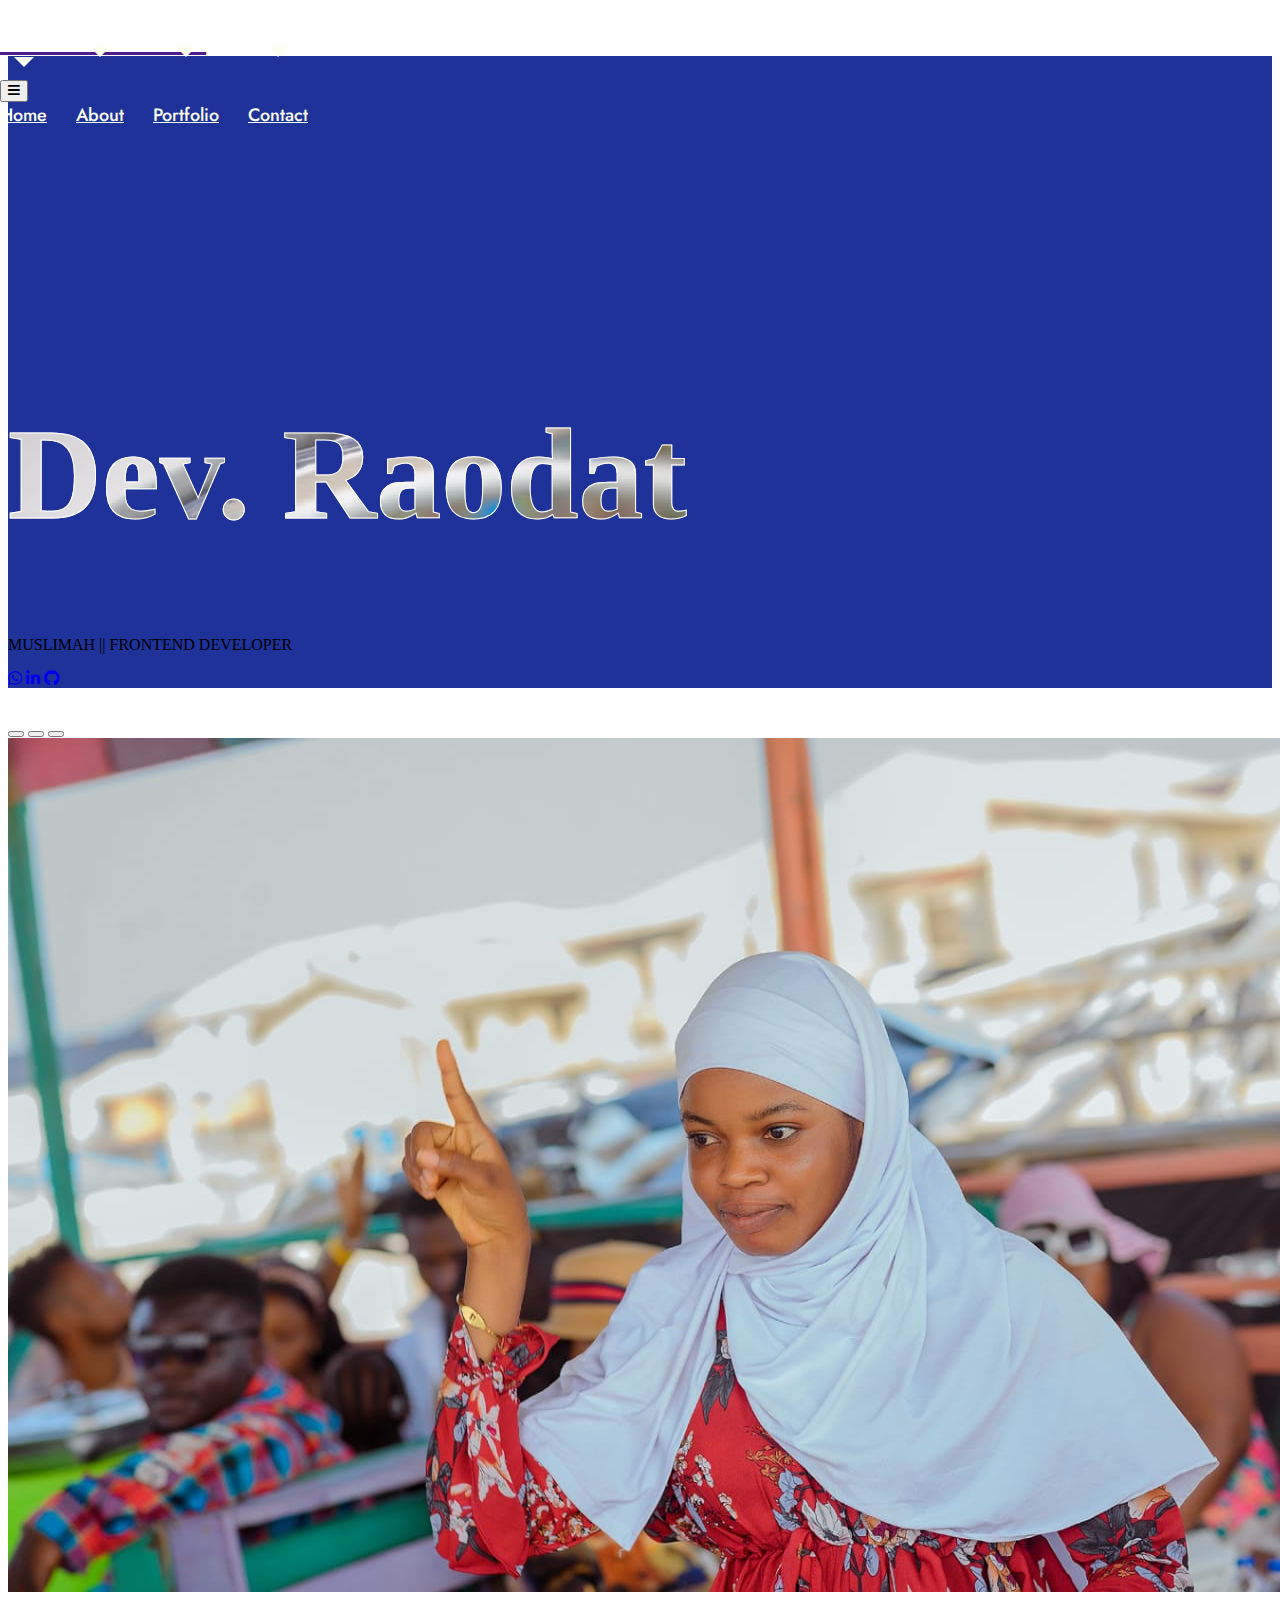
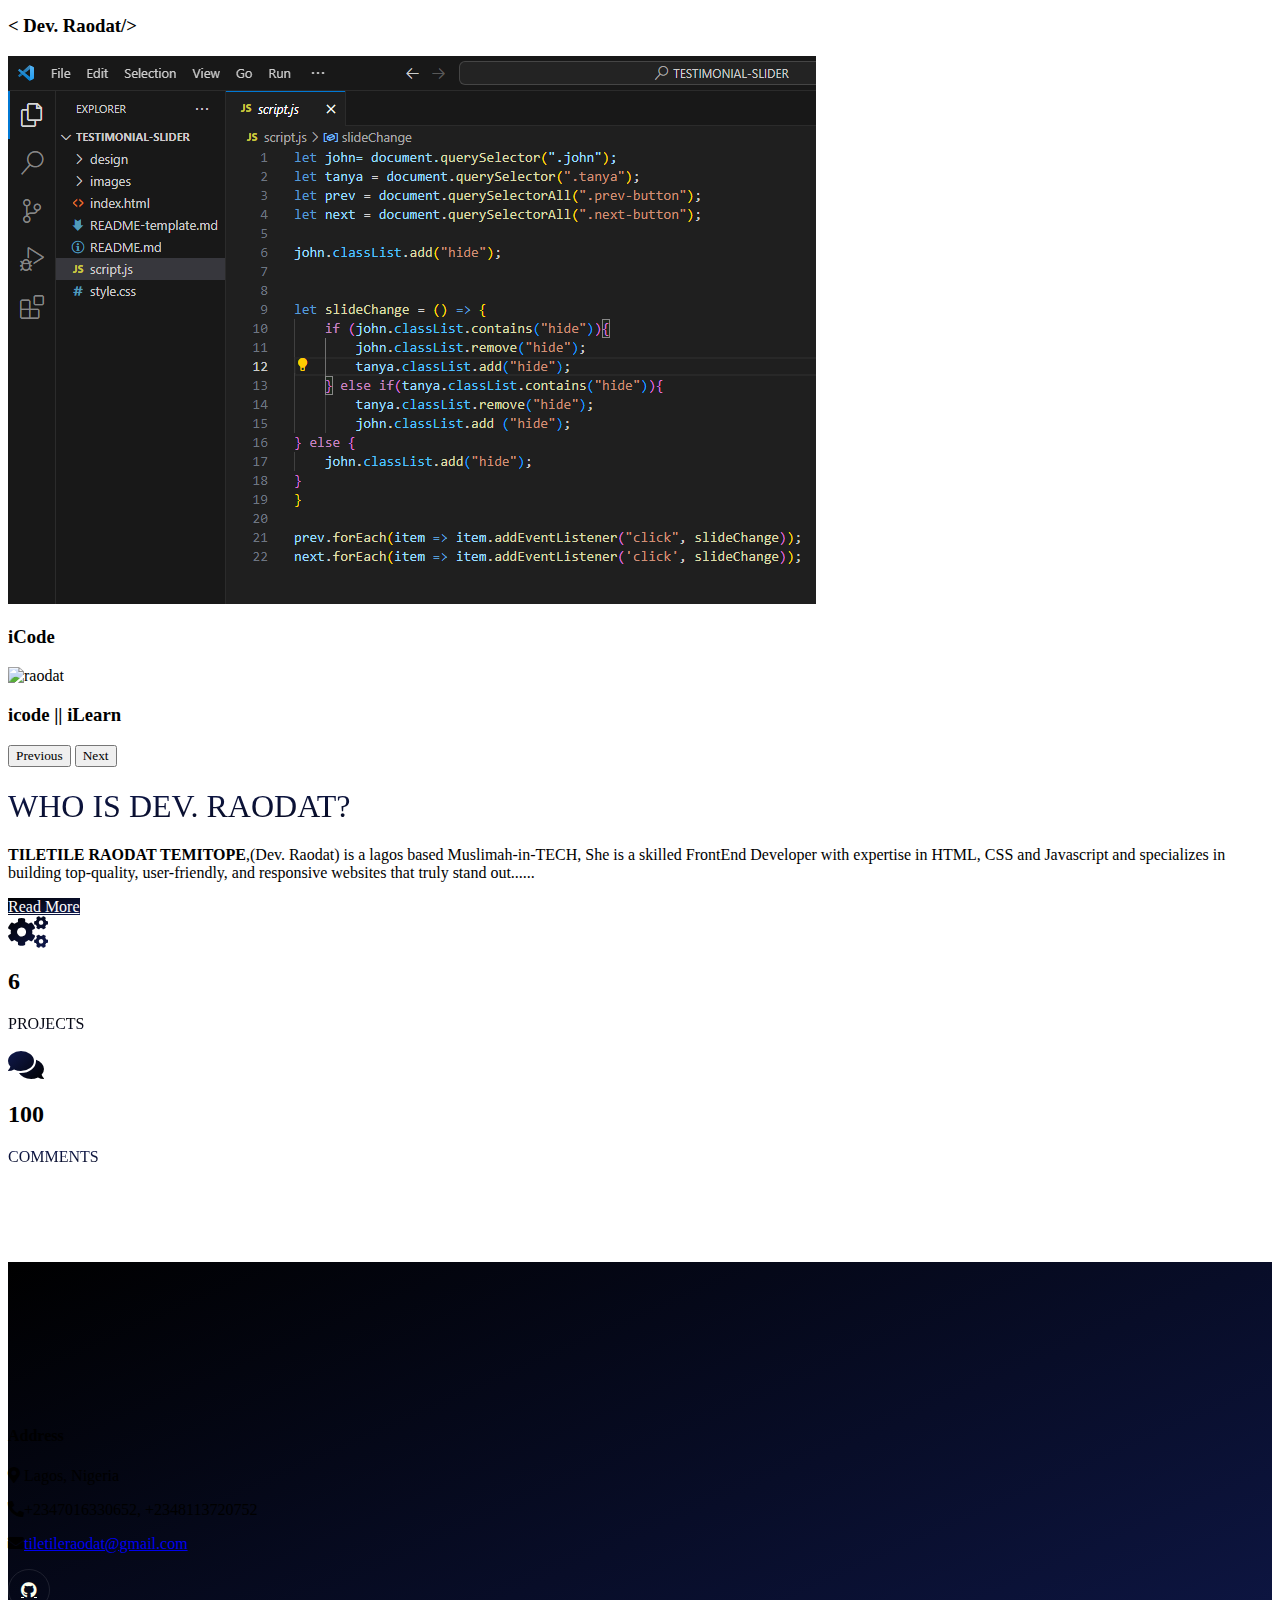
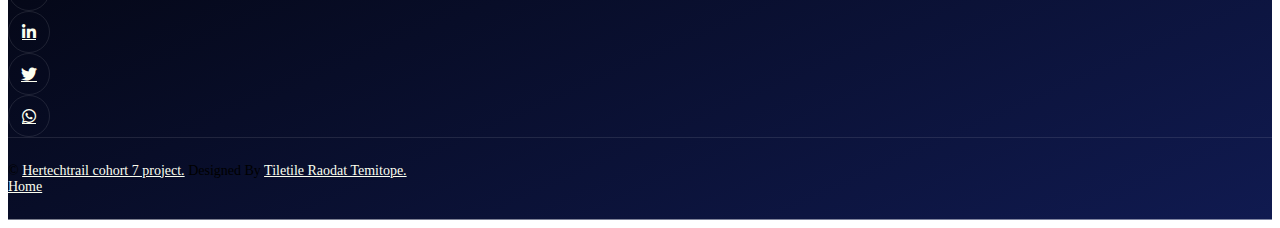
==== commit 72548dfb: "commit new changes" ====
--- a/index.html
+++ b/index.html
@@ -504,7 +504,7 @@
                                         Lagos, Nigeria
                                     </p>
                                     <p class="text-white">
-                                        <i class="fa fa-phone-alt btn-outline-light me-3"></i>+2347016330652, +23480113720752
+                                        <i class="fa fa-phone-alt btn-outline-light me-3"></i>+2347016330652, +2348113720752
                                     </p>
                                     <p>
                                         <i class="fa fa-envelope btn-outline-light  me-3"></i
